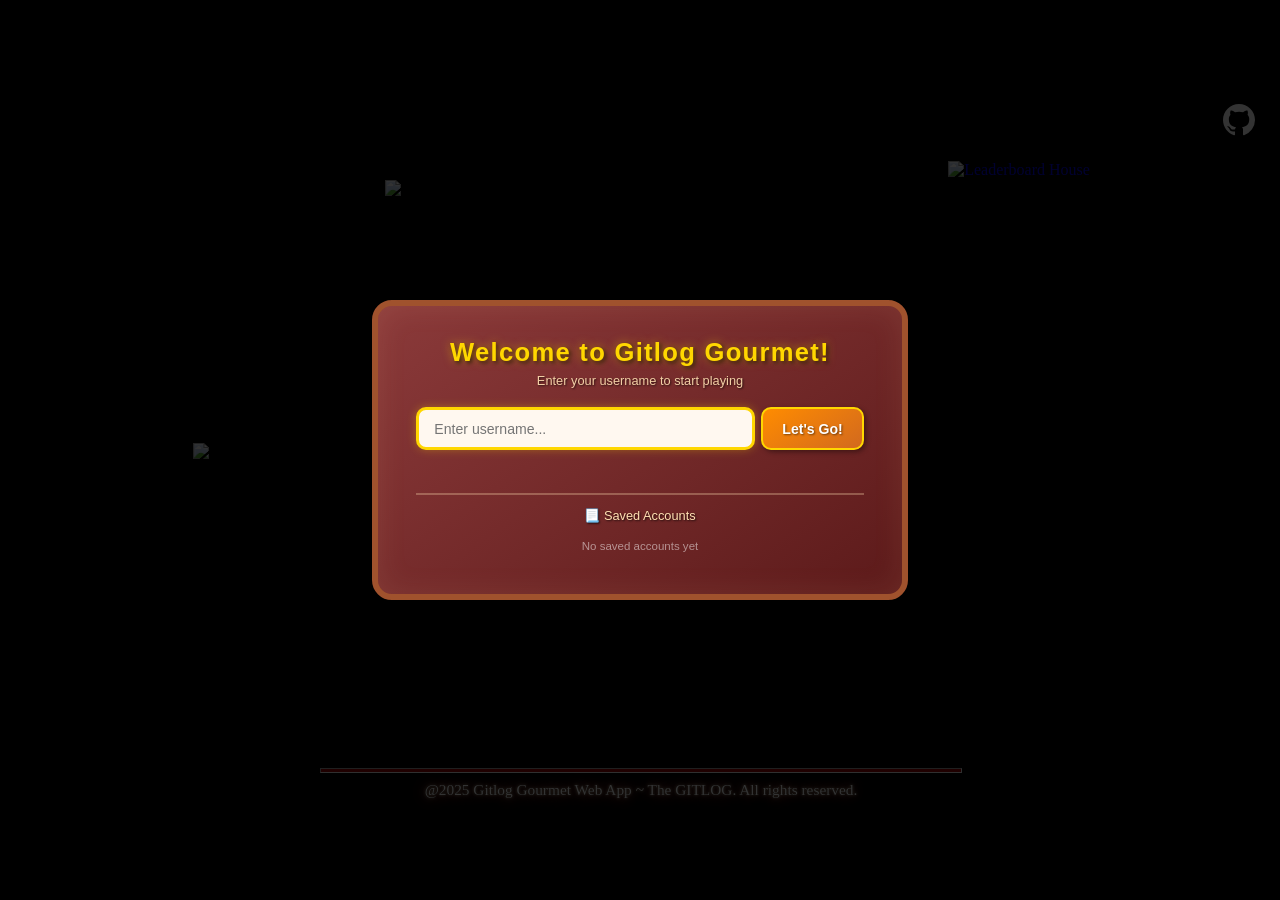
==== index.html @ 8b7870de "chore: reorganize project structure" ====
<!DOCTYPE html>
<html lang="en">
<head>
    <meta charset="UTF-8">
    <meta name="viewport" content="width=device-width, initial-scale=1.0">
    <link rel="stylesheet" href="css/styles.css">
    <title>GITLOG GOURMET</title>
</head>
<body class="home-page">
    <!-- Preloader -->
    <div id="preloader">
        <div class="pl-decor">&#127858;</div>
        <div class="pl-decor">&#127829;</div>
        <div class="pl-decor">&#127863;</div>
        <div class="pl-decor">&#127849;</div>
        <div class="pl-decor">&#127874;</div>
        <div class="pl-decor">&#127865;</div>
        <div class="pl-logo">&#127858;</div>
        <div class="pl-title">Gitlog Gourmet</div>
        <div class="pl-subtitle">Preparing your dining experience...</div>
        <div class="pl-bar-track">
            <div class="pl-bar-fill"></div>
        </div>
        <div class="pl-percent">0%</div>
        <div class="pl-status">Preparing the kitchen...</div>
    </div>
    <div id="aspect-ratio-wrapper">
        <div id="game-container">
            <header>
                <!-- User badge (shown when logged in) -->
                <div id="user-badge">
                    <div class="badge-toggle">
                        <div class="avatar">G</div>
                        <span class="username-display" id="username-display-text">Guest</span>
                        <span class="dropdown-arrow">&#9660;</span>
                    </div>
                    <div id="user-dropdown">
                        <div class="dropdown-item" data-action="switch">
                            <span class="item-icon">&#128100;</span> Switch Account
                        </div>
                        <div class="dropdown-item" data-action="logout">
                            <span class="item-icon">&#128682;</span> Log Out
                        </div>
                    </div>
                </div>

                <!-- GitHub repo link -->
                <a id="github-link" href="https://github.com/JuGo-CS/Gitlog-Gourmet" target="_blank" title="View on GitHub">
                    <svg viewBox="0 0 16 16" fill="currentColor">
                        <path d="M8 0C3.58 0 0 3.58 0 8c0 3.54 2.29 6.53 5.47 7.59.4.07.55-.17.55-.38 0-.19-.01-.82-.01-1.49-2.01.37-2.53-.49-2.69-.94-.09-.23-.48-.94-.82-1.13-.28-.15-.68-.52-.01-.53.63-.01 1.08.58 1.23.82.72 1.21 1.87.87 2.33.66.07-.52.28-.87.51-1.07-1.78-.2-3.64-.89-3.64-3.95 0-.87.31-1.59.82-2.15-.08-.2-.36-1.02.08-2.12 0 0 .67-.21 2.2.82.64-.18 1.32-.27 2-.27.68 0 1.36.09 2 .27 1.53-1.04 2.2-.82 2.2-.82.44 1.1.16 1.92.08 2.12.51.56.82 1.27.82 2.15 0 3.07-1.87 3.75-3.65 3.95.29.25.54.73.54 1.48 0 1.07-.01 1.93-.01 2.2 0 .21.15.46.55.38A8.013 8.013 0 0016 8c0-4.42-3.58-8-8-8z"/>
                    </svg>
                </a>

                <!-- <button id="home-menu-button" style="display:none;">
                    LOG OUT
                </button> -->
            </header>


            <main>
                <img src="assets/images/GITLOG New Title.png" id="title-card">

                

                <div id="game-route-container">

                    <a href="leaderboard.html" class="game-link" data-target="leaderboard.html">
                        <img id="leaderboard-house" src="assets/images/leaderboard-house-flag-v2.png" alt="Leaderboard House">
                    </a>

                    <a href="game1.html" class="game-link" data-target="game1.html">
                        <img id="game1-house" src="assets/images/Shadow Checkout Resto.png">
                    </a>

                    <a href="game2.html" class="game-link" data-target="game2.html">
                        <img id="game2-house" src="assets/images/game2-house_platform.png">
                    </a>

                </div>
            </main>


            <hr id="horizontal-line">

            <footer>
                <p> @2025 Gitlog Gourmet Web App ~ The GITLOG. All rights reserved.</p>
            </footer>
        </div>

        <div id="blackBackground"></div>
        <div id="whiteFadeIn"></div>
        <div id="home_leaderboard_transition"></div>

        
        
        

    </div>
    
    
    <!-- ============================================
         USERNAME MODAL
         ============================================ -->
    <div id="username-overlay">
        <div id="username-modal">
            <h2>Welcome to Gitlog Gourmet!</h2>
            <p class="subtitle">Enter your username to start playing</p>

            <div class="input-group">
                <input type="text" id="username-input" placeholder="Enter username..." maxlength="20" autocomplete="off">
                <button class="btn-primary" onclick="handleUsernameSubmit()">Let's Go!</button>
            </div>

            <div class="error-msg" id="username-error"></div>

            <div class="saved-accounts-title">&#128195; Saved Accounts</div>
            <div id="saved-accounts-list"></div>
        </div>
    </div>

    <!-- Unsupported Screen Overlay -->
    <div id="unsupported-screen">
        <div class="us-icon">&#128187;</div>
        <h1>Oops :( <br> Screen Too Small!</h1>
        <p class="us-subtitle">
            Gitlog Gourmet is designed for larger screens like tablets, laptops, and desktops.
            <br><br>
            We&rsquo;re working on bringing the full experience to smaller devices in a future update. Stay tuned! &#128640;
        </p>
        <hr class="us-divider">
        <p class="us-footer">Gitlog Gourmet &copy; 2025 &mdash; <span>CMSC 126</span></p>
    </div>

    <script src="js/preloader.js"></script>
    <script src="https://unpkg.com/@supabase/supabase-js@2"></script>
    <script src="js/supabase-helper.js"></script>
    <script src="js/username-manager.js"></script>
    <script src="js/animationElements.js"></script>
</body>
</html>
---- css/styles.css ----
/* * {
    border: 1px red solid;
}  */

/* ============================================
   PRELOADER / LOADING SCREEN
   ============================================ */
#preloader {
    position: fixed;
    top: 0;
    left: 0;
    width: 100%;
    height: 100%;
    background: linear-gradient(145deg, #2d0a0a, #1a0505);
    z-index: 2;
    display: flex;
    flex-direction: column;
    align-items: center;
    justify-content: center;
    font-family: 'Comic Neue', cursive, sans-serif;
    transition: opacity 0.8s ease-out, visibility 0.8s ease-out;
}

#preloader.hidden {
    opacity: 0;
    visibility: hidden;
    pointer-events: none;
}

#preloader .pl-logo {
    font-size: 5vw;
    margin-bottom: 1.5vw;
    filter: drop-shadow(0 0 30px rgba(255, 215, 0, 0.3));
    animation: plBounce 1.5s ease-in-out infinite;
}

@keyframes plBounce {
    0%, 100% { transform: translateY(0); }
    50% { transform: translateY(-15px); }
}

#preloader .pl-title {
    color: #FFD700;
    font-size: 2.5vw;
    font-weight: bold;
    letter-spacing: 0.1em;
    text-shadow: 0 0 20px rgba(255, 215, 0, 0.4);
    margin-bottom: 0.5vw;
}

#preloader .pl-subtitle {
    color: #FFE0B2;
    font-size: 1.2vw;
    margin-bottom: 2.5vw;
    opacity: 0.8;
}

/* Loading bar */
#preloader .pl-bar-track {
    width: 25vw;
    height: 0.6vw;
    background: rgba(255, 255, 255, 0.1);
    border-radius: 10px;
    overflow: hidden;
    border: 1px solid rgba(255, 215, 0, 0.2);
    position: relative;
}

#preloader .pl-bar-fill {
    width: 0%;
    height: 100%;
    background: linear-gradient(90deg, #FFD700, #FF8C00);
    border-radius: 10px;
    transition: width 0.3s ease;
    box-shadow: 0 0 10px rgba(255, 215, 0, 0.5);
}

#preloader .pl-percent {
    color: #FFD700;
    font-size: 1vw;
    margin-top: 0.8vw;
    letter-spacing: 0.05em;
}

#preloader .pl-status {
    color: rgba(255, 224, 178, 0.6);
    font-size: 0.9vw;
    margin-top: 0.5vw;
}

/* Decorative floating food emojis */
#preloader .pl-decor {
    position: absolute;
    font-size: 2vw;
    opacity: 0.15;
    animation: plFloat 6s linear infinite;
    pointer-events: none;
}

#preloader .pl-decor:nth-child(1) { top: 10%; left: 10%; animation-delay: 0s; }
#preloader .pl-decor:nth-child(2) { top: 20%; right: 15%; animation-delay: 1.5s; font-size: 3vw; }
#preloader .pl-decor:nth-child(3) { bottom: 25%; left: 20%; animation-delay: 3s; }
#preloader .pl-decor:nth-child(4) { bottom: 15%; right: 10%; animation-delay: 4.5s; font-size: 2.5vw; }
#preloader .pl-decor:nth-child(5) { top: 40%; left: 5%; animation-delay: 2s; font-size: 1.5vw; }
#preloader .pl-decor:nth-child(6) { top: 50%; right: 5%; animation-delay: 3.5s; font-size: 1.8vw; }

@keyframes plFloat {
    0% { transform: translateY(0) rotate(0deg); opacity: 0.15; }
    50% { transform: translateY(-30px) rotate(10deg); opacity: 0.25; }
    100% { transform: translateY(0) rotate(0deg); opacity: 0.15; }
}

/* ============================================
   UNSUPPORTED SCREEN SIZE OVERLAY
   ============================================ */
#unsupported-screen {
    display: none;
    position: fixed;
    top: 0;
    left: 0;
    width: 100%;
    height: 100%;
    background: linear-gradient(145deg, #3E1F1F, #1A0A0A);
    z-index: 99999;
    align-items: center;
    justify-content: center;
    font-family: 'Segoe UI', Tahoma, Geneva, Verdana, sans-serif;
    flex-direction: column;
    text-align: center;
    padding: 5vw;
    box-sizing: border-box;
}

#unsupported-screen .us-icon {
    font-size: 8vw;
    margin-bottom: 1.5vw;
    filter: drop-shadow(0 0 20px rgba(255, 215, 0, 0.3));
    animation: usPulse 2s ease-in-out infinite;
}

@keyframes usPulse {
    0%, 100% { transform: scale(1); }
    50% { transform: scale(1.1); }
}

#unsupported-screen h1 {
    color: #FFD700;
    font-size: 3.5vw;
    margin: 0 0 1vw 0;
    text-shadow:
        0 0 20px rgba(255, 215, 0, 0.4),
        2px 2px 4px rgba(0, 0, 0, 0.8);
    letter-spacing: 0.05em;
}

#unsupported-screen .us-subtitle {
    color: #FFE0B2;
    font-size: 1.5vw;
    margin: 0 0 2vw 0;
    opacity: 0.9;
    text-shadow: 1px 1px 2px rgba(0, 0, 0, 0.7);
    max-width: 40vw;
    line-height: 1.6;
}

#unsupported-screen .us-divider {
    width: 30%;
    height: 3px;
    background: linear-gradient(90deg, transparent, #A0522D, transparent);
    border: none;
    margin: 1vw 0;
}

#unsupported-screen .us-footer {
    color: rgba(255, 224, 178, 0.5);
    font-size: 1vw;
    margin-top: 2vw;
    letter-spacing: 0.1em;
}

#unsupported-screen .us-footer span {
    color: #FFD700;
    opacity: 0.7;
}

/* ============================================
   RESPONSIVE: Small screens (phones, <768px)
   ============================================ */
@media (max-width: 768px) {
    /* Hide all game content */
    #aspect-ratio-wrapper,
    #game-container,
    header,
    main,
    footer,
    .background,
    #blackBackground,
    #whiteFadeIn,
    #whiteFadeIn_game,
    #blackBackground_forGameHouses,
    #user-badge,
    #user-dropdown,
    #username-overlay,
    #difficulty-overlay {
        display: none !important;
    }

    /* Reset body to dark gradient */
    body, html {
        background: linear-gradient(145deg, #3E1F1F, #1A0A0A) !important;
        margin: 0 !important;
        padding: 0 !important;
        height: 100% !important;
        width: 100% !important;
        display: flex !important;
        align-items: center !important;
        justify-content: center !important;
    }

    /* Show unsupported screen */
    #unsupported-screen {
        display: flex !important;
    }

    /* Responsive font sizes for small screens */
    #unsupported-screen .us-icon {
        font-size: 60px;
        margin-bottom: 15px;
    }

    #unsupported-screen h1 {
        font-size: 28px;
        margin-bottom: 10px;
    }

    #unsupported-screen .us-subtitle {
        font-size: 16px;
        max-width: 85vw;
        margin-bottom: 20px;
    }

    #unsupported-screen .us-footer {
        font-size: 12px;
    }
}

/* ============================================
   USERNAME MODAL
   ============================================ */
#username-overlay {
    display: none;
    position: fixed;
    top: 0;
    left: 0;
    width: 100%;
    height: 100%;
    background: rgba(0, 0, 0, 0.8);
    z-index: 9999;
    align-items: center;
    justify-content: center;
    font-family: 'Comic Neue', cursive, sans-serif;
}

#username-overlay.active {
    display: flex;
}

#username-modal {
    background: linear-gradient(145deg, #8B3A3A, #5C1A1A);
    border: 6px solid #A0522D;
    border-radius: 20px;
    padding: 2.5vw 3vw;
    width: 35vw;
    max-width: 500px;
    text-align: center;
    box-shadow:
        0 0 20px rgba(0, 0, 0, 0.7),
        inset 0 0 30px rgba(255, 200, 150, 0.1);
    position: relative;
}

#username-modal h2 {
    color: #FFD700;
    font-size: 2vw;
    margin: 0 0 0.5vw 0;
    text-shadow:
        0 0 10px rgba(255, 215, 0, 0.5),
        2px 2px 4px rgba(0, 0, 0, 0.8);
    letter-spacing: 0.05em;
}

#username-modal .subtitle {
    color: #FFE0B2;
    font-size: 1vw;
    margin: 0 0 1.5vw 0;
    opacity: 0.9;
    text-shadow: 1px 1px 2px rgba(0, 0, 0, 0.7);
}

#username-modal .input-group {
    display: flex;
    gap: 0.5vw;
    margin-bottom: 1vw;
}

#username-modal input[type="text"] {
    flex: 1;
    padding: 0.8vw 1.2vw;
    border: 3px solid #A0522D;
    border-radius: 10px;
    font-size: 1.1vw;
    font-family: 'Comic Neue', cursive, sans-serif;
    background: #FFF8F0;
    color: #3E1F1F;
    outline: none;
    transition: border-color 0.3s;
}

#username-modal input[type="text"]:focus {
    border-color: #FFD700;
    box-shadow: 0 0 10px rgba(255, 215, 0, 0.3);
}

#username-modal .btn-primary {
    padding: 0.8vw 1.5vw;
    background: linear-gradient(145deg, #FF8C00, #D2691E);
    color: white;
    border: 2px solid #FFD700;
    border-radius: 10px;
    font-size: 1.1vw;
    font-weight: bold;
    font-family: 'Comic Neue', cursive, sans-serif;
    cursor: pointer;
    text-shadow: 1px 1px 2px rgba(0, 0, 0, 0.5);
    box-shadow: 2px 2px 5px rgba(0, 0, 0, 0.4);
    transition: transform 0.2s, box-shadow 0.2s;
    white-space: nowrap;
}

#username-modal .btn-primary:hover {
    transform: scale(1.05);
    box-shadow: 3px 3px 8px rgba(0, 0, 0, 0.5);
}

#username-modal .btn-primary:active {
    transform: scale(0.95);
}

#username-modal .saved-accounts-title {
    color: #FFE0B2;
    font-size: 1vw;
    margin: 1.2vw 0 0.5vw 0;
    text-shadow: 1px 1px 2px rgba(0, 0, 0, 0.7);
    border-top: 2px solid rgba(255, 224, 178, 0.3);
    padding-top: 1vw;
}

#saved-accounts-list {
    max-height: 10vw;
    overflow-y: auto;
    display: flex;
    flex-direction: column;
    gap: 0.4vw;
    padding: 0.3vw;
}

#saved-accounts-list::-webkit-scrollbar {
    width: 6px;
}

#saved-accounts-list::-webkit-scrollbar-track {
    background: rgba(255, 255, 255, 0.1);
    border-radius: 3px;
}

#saved-accounts-list::-webkit-scrollbar-thumb {
    background: #A0522D;
    border-radius: 3px;
}

.saved-account-item {
    display: flex;
    align-items: center;
    justify-content: space-between;
    background: rgba(255, 255, 255, 0.1);
    border: 2px solid rgba(255, 215, 0, 0.3);
    border-radius: 8px;
    padding: 0.5vw 1vw;
    cursor: pointer;
    transition: background 0.2s, border-color 0.2s;
}

.saved-account-item:hover {
    background: rgba(255, 215, 0, 0.2);
    border-color: #FFD700;
}

.saved-account-item .account-name {
    color: #FFF;
    font-size: 1vw;
    font-weight: bold;
    text-shadow: 1px 1px 2px rgba(0, 0, 0, 0.5);
}

.saved-account-item .account-delete {
    background: none;
    border: none;
    color: #FF6B6B;
    font-size: 1.2vw;
    cursor: pointer;
    padding: 0 0.3vw;
    transition: transform 0.2s, color 0.2s;
    line-height: 1;
}

.saved-account-item .account-delete:hover {
    transform: scale(1.3);
    color: #FF0000;
}

#username-modal .error-msg {
    color: #FFD700;
    font-size: 0.9vw;
    margin: 0.3vw 0;
    min-height: 1.2vw;
    text-shadow: 1px 1px 2px rgba(0, 0, 0, 0.5);
}

/* ============================================
   USERNAME BADGE IN HEADER
   ============================================ */
#user-badge {
    display: none;
    align-items: center;
    background: linear-gradient(145deg, #8B3A3A, #5C1A1A);
    border: 2px solid #FFD700;
    border-radius: 20px;
    padding: 0.2vw 0.2vw 0.2vw 0.2vw;
    position: relative;
    box-shadow: 0 0 8px rgba(255, 215, 0, 0.2);
}

#user-badge .badge-toggle {
    display: flex;
    align-items: center;
    gap: 0.5vw;
    padding: 0.1vw 0.8vw 0.1vw 0.6vw;
    cursor: pointer;
    border-radius: 20px;
    transition: transform 0.2s, box-shadow 0.2s;
}

#user-badge .badge-toggle:hover {
    transform: scale(1.05);
    box-shadow: 0 0 15px rgba(255, 215, 0, 0.4);
}

#user-badge .avatar {
    width: 1.8vw;
    height: 1.8vw;
    border-radius: 50%;
    background: linear-gradient(145deg, #FFD700, #FF8C00);
    display: flex;
    align-items: center;
    justify-content: center;
    font-size: 0.9vw;
    font-weight: bold;
    color: #3E1F1F;
    text-shadow: none;
    flex-shrink: 0;
}

#user-badge .username-display {
    color: #FFD700;
    font-size: 0.9vw;
    font-weight: bold;
    font-family: 'Comic Neue', cursive, sans-serif;
    text-shadow: 1px 1px 2px rgba(0, 0, 0, 0.5);
    max-width: 8vw;
    overflow: hidden;
    text-overflow: ellipsis;
    white-space: nowrap;
}

#user-badge .dropdown-arrow {
    color: #FFD700;
    font-size: 0.6vw;
    margin-left: 0.2vw;
}

/* ============================================
   GITHUB LINK IN HEADER
   ============================================ */
#github-link {
    display: flex;
    align-items: center;
    justify-content: center;
    width: 2.5vw;
    height: 2.5vw;
    color: #ffffff;
    transition: transform 0.2s, color 0.2s;
    position: absolute;
    right: 2%;
    top: 50%;
    transform: translateY(-50%);
    z-index: 1;
    filter: drop-shadow(0 0 6px rgb(0, 0, 0));
    background-color: #000000;
    border-radius: 100%;
}

#github-link:hover {
    color: #FFD700;
    transform: translateY(-50%) scale(1.2);
    filter: drop-shadow(0 0 12px rgba(214, 102, 102, 0.8));
}

#github-link svg {
    width: 100%;
    height: 100%;
}

#user-dropdown {
    display: none;
    position: absolute;
    top: 110%;
    left: 0;
    background: linear-gradient(145deg, #6B2A2A, #3E1F1F);
    border: 2px solid #A0522D;
    border-radius: 10px;
    min-width: 14vw;
    box-shadow: 0 5px 20px rgba(0, 0, 0, 0.6);
    z-index: 100;
    overflow: hidden;
}

#user-dropdown.active {
    display: block;
}

#user-dropdown .dropdown-item {
    padding: 0.6vw 1vw;
    color: #FFE0B2;
    font-size: 0.85vw;
    font-family: 'Comic Neue', cursive, sans-serif;
    cursor: pointer;
    transition: background 0.2s;
    border-bottom: 1px solid rgba(255, 255, 255, 0.05);
    user-select: none;
    text-align: left;
    white-space: nowrap;
}

#user-dropdown .dropdown-item:last-child {
    border-bottom: none;
}

#user-dropdown .dropdown-item:hover {
    background: rgba(255, 215, 0, 0.15);
    color: #FFD700;
}

#user-dropdown .dropdown-item .item-icon {
    margin-right: 0.5vw;
}


body, html {
    margin: 0;
    padding: 0;
    height: 100%;
    width: 100%;
    display: flex;
    align-items: center;
    justify-content: center;
    flex-direction: column;
    background-color: #000000;
}

#aspect-ratio-wrapper {
    width: 100vw;
    height: 56.25vw; /* 9/16 = 0.5625 */
    max-height: 100vh;
    max-width: 177.78vh; /* 16/9 = 1.7778 */
    position: relative;
    overflow: hidden;

    background-size: cover;        
    /* background-position: center;    */
    background-repeat: no-repeat;


    /* font-size: calc(1vw + 1vh); */
    

}


.home-page #aspect-ratio-wrapper {
    background-image: url("assets/images/home-screen-background-curtain.png");

}

.game1-page #aspect-ratio-wrapper {
    /* background-image: url("assets/images/game-screen-background.jpg"); */
    background-image: url("assets/images/game-screen-background-darker.png");
}

.game2-page #aspect-ratio-wrapper {
    background-image: url("assets/images/game2-screen-background_darker.png");
}

.leaderboard-page #aspect-ratio-wrapper {
    background-image: url("assets/images/leaderboard-bg.png");

}


    

#game-container {
    width: 100%;
    height: 100%;
    z-index: 4;
    border: solid 1px black;
}


header {
    height: 8%;
    margin: 0;
    padding: 0 2%;
    display: flex;
    justify-content: space-between;
    align-items: center;
    position: relative;


    #game-logo {
        width: 4%;
        height: auto;
        
        position: relative;
        margin-top: 2%;
    }

    nav {
        display: flex;
        justify-content: flex-end;
        align-items: center;
        width: 8%;
        margin-top: 3%;
        margin-right: 4%;
        height: 100%;
        position: relative;

        a {
            margin: 1vh 0 0 2vw;
        }
    }


    #gitlog_text_logo {
        position: absolute;
        top: 28%;
        left: 6%;
        height: 6%;
        width: 20%;
        height: 80%;
    }

    #arrow_goHome {
        width: 200%;
    }

}

#home-menu-button {
    width: 10%;
    height: 50%;
}





.game1-page main{
    display: flex;
    flex-direction: row;
    justify-content: center;
    align-items: center;


}

main {
    height: 87%;
    position: relative;
    background-size: 100% auto;

    /* #title-card {
        position: absolute;
        width: 30%;
        height: auto;
        left: 35%;
        top: 5%;


        z-index: 10;
        animation-name: fallBounce;
        animation-duration: 3s;
        animation-timing-function: ease-out;
        animation-iteration-count: 1;
        animation-direction: forward;
    }

    @keyframes fallBounce {
        0%   { transform: translateY(-105%); }
        30%  { transform: translateY(5%); }
        45%  { transform: translateY(-50%); }
        70%  { transform: translateY(5%); }
        75%  { transform: translateY(-25%); }
        90%  { transform: translateY(5%); }
        95%  { transform: translateY(-15%); }
        97%  { transform: translateY(5%); }
        98%  { transform: translateY(0); }
        100% { transform: translateY(5%); }
    } */


    #leaderboard-house {
        /* border: 1px black solid; */
        width: 20%;
        position: absolute;
        bottom: 28%;
        right:6%;
        height: 70%;
    }

    #game-route-container {
        position: relative;
        width: 100%;
        height: 100%;
    }

    #game1-house {
        width: auto;
        height: 45%;
        position: absolute;
        top: 47%;
        left: 15%;
    }

    #game2-house {
        position: absolute;
        width: auto;
        height: 45%;
        top: 46%;
        left: 50%;
    }

    #game1-house:hover,
    #game2-house:hover {
    animation: housesHover 0.4s ease-out forwards;
    cursor: pointer;
    }







    .game1-content {
        width: 80%;
        height: 88%;
        display: flex;
        flex-direction: row;
    }


        /* original positioning for the game 1 left part ~ khent's work */
        /* #game1-left {
            border: 1px solid;
            width: 20%;
            height: 100%;
            display: flex;
            flex-direction: column;
            justify-content: space-evenly;
            align-items: center;
        } */

        /* try new positioning for the game 1 left part ~ kenn's work */
        #game1-left {
            width: 20%;
            height: 100%;
            position: relative;
            left: -1%;
            letter-spacing:0.1em;


            background-color: hsl(0, 59%, 41%, 0.8);
            border: hsl(0, 59%, 41%, 0.8) 10px solid;
            border-radius: 25% 0% 0 0;


            font-family: 'Comic Neue', cursive;
            text-shadow:#FFF 0 0 5px, #FFE0B2 0 0 10px,#FFAB91 0 0 20px, #FF6F61 0 0 30px;
            box-shadow: black -3px 3px 3px, rgb(0, 0, 0) -3px 3px 5px, black -3px 3px 10px, black -3px 3px 20px;
            color: #FFFFFF;
        }


            #game1-time-container {
                position: absolute;
                top: 0;
                height: 20%;
                width: 100%;
                max-width: 100%;
                display: flex;
                flex-direction: column;
                justify-content: center;
                align-items: center;
                

                
                font-size: 1.15vw;
                text-align: center;
                box-sizing: border-box;

                

                h3 {
                    position: relative;
                    font-weight: bold;
                    font-size: 2em;
                    margin-bottom: 2%;
                    padding-bottom: 2%;
                    border-bottom: brown 5px solid;

                }

                #game1-time {
                    font-size: 2em;
                    

                }


            
            }


        
            #timerGlassHour {
                width: 150%;
                height: 30%;

                position: absolute;
                top: 27%;
                left: -23%;

                /* animation-name: rotatingGlass_HourglassAnimation;
                animation-duration: 2s;
                animation-timing-function: linear;
                animation-iteration-count: infinite;  */
                
            }
            

            #powerUpJar {
                width: 100%;
                height: 38%;

                position: absolute;
                left: 1%;
                bottom: 2%;

                animation-name: rotatingGlass;
                animation-duration: 2s;
                animation-timing-function: linear;
                animation-iteration-count: infinite; 
            }

                
                #hrAbovePowerUpJar {
                    position: absolute;
                    bottom: 40%;
                    width: 100%;
                    height: 1%;
                    background-color: brown; 
                    border: none;
                } 

        #game1-center {
            height: 100%;
            width: 60%;
            display: flex;
            flex-direction: column;
            border: #000000 2px solid;
            border-radius: 5%;
            z-index: 2;

            box-shadow: black 0 0 3px, rgb(0, 0, 0) 0 0 5px, black 0 0 10px, black 0 0 20px;
        }
            #game1-matrix-container {
                width: 100%;
                height: 90%;
                display: flex;
                justify-content: center;
                align-items: center;
            }

                #game1-tile-matrix {
                    background-color: hsl(211, 69%, 20%, 0.5);
                    border-radius: 5% 5% 0 0;

                    border-collapse: collapse;
                    border-spacing: 0;
                    padding: 0;
                    margin: 0;
                }

                #game1-tile-matrix tr {
                    padding: 0;                
                    margin: 0;
                    border: none;
                    display: flex;
                    justify-content: space-evenly;
                    align-items: center;      
                }

                #game1-tile-matrix td {
                    padding: 0;                
                    margin: 0;
                    border: none;
                    display: flex;
                    justify-content: space-evenly;
                    align-items: center;    
                      
                }
                    .tile {
                        perspective: 1000px; /* Adds 3D effect */
                        cursor: pointer;
                    }

                    .tile-inner {
                        position: relative;
                        width: 100%;
                        height: 100%;
                        transform-style: preserve-3d;
                        transition: transform 0.6s;
                    }

                    .tile.flipped .tile-inner {
                        transform: rotateY(180deg);
                    }

                    .tile-front, .tile-back {
                        position: absolute;
                        width: 100%;
                        height: 100%;
                        backface-visibility: hidden;
                    }

                    .tile-front img, .tile-back img {
                        
                        border-radius: 15%;
                        width: 100%;
                        height: 100%;
                        object-fit: cover;
                    }

                    .tile-back {
                        transform: rotateY(180deg);
                    }

            #game1-stat-container {
                display: flex;
                justify-content: space-evenly;
                align-items: center;
                width: 100%;
                height: 10%;
                border-radius: 0 0 40% 40%;
            }

            #game1-stat-container {
                background-color: rgba(170, 24, 24, 0.5);

                display: flex;
                justify-content: space-evenly;
                align-items: center;
                width: 100%;
                height: 10%;
            }

            #game1-stat-container > div {
                display: flex;
                gap: 0.3em; /* controls the space between the label and value */
                align-items: center;
            }

            #game1-stat-container div{
                width: 30%;
                height: 100%;
                display: flex;
                justify-content: center; 
                align-items: center;
            }

            #game1-stat-container h4 {
                font-size: 1.2vw;
                text-align: right;
                color: rgb(223, 223, 223);
                text-shadow: #000000 0 0 1px, #000000 0 0 3px, #000000 0 0 5px, #000000 0 0 10px;
            }


        #game1-right {
            border: 1px solid;
            width: 20%;
            height: 100%;
            display: flex;
            flex-direction: column;
            justify-content: space-evenly;
            align-items: center;
            position: relative;
            right: -1%;

            
            background-color: hsl(0, 58%, 62%, 0.7);
            border: hsl(0, 59%, 41%, 0.8) 10px solid;
            border-radius: 0% 20% 0 0;
            box-shadow: black 3px 3px 3px, rgb(0, 0, 0) 3px 3px 5px, black 3px 3px 10px, black 3px 3px 20px;
        }
            #game1-dialogue-container{
                height: 38%;
                width: 80%;
                background-color: #c25349;
                border-radius: 5%; 
                box-shadow: 0 0 1px 3px #FFF, 0 0 1px 5px #FFE0B2, 0 0 3px 7px #FFAB91, 0 0 5px 10px #FF6F61;
                /* display: flex; */
                /* flex-direction: column; */
                /* text-align: center; */

    
                background-image: url("assets/images/Matching Game Tutorial.png");
                background-size: contain;      
                background-position: center;   
                background-repeat: no-repeat;
            }

            #game1-dialogue-container h2{
                background-color: #2aae23;
                font-weight: bold;
                font-size: 1vw;
                text-align: center;
            }

            #game1-mascot {
                position: relative;
                top: 2.5%;
                width: 90%;
                height: 46%;
            }

                #hrAboveMascot {
                    position: absolute;
                    bottom: 50%;
                    width: 100%;
                    height: 1%;
                    background-color: brown;
                    border: none;
                }



    .game2-content {
        height: 95%;
        width: 100%;
        display: flex;
        flex-direction: column;
        justify-content: center;
        align-items: center;
    }

        #game2-top {
            display: flex;
            flex-direction: row;
            justify-content: center;
            align-items: center;
            width: 100%;
            height: 70%;
        }

            #game2-left {
                position: relative;
                left: -2%;
                width: 50%;
                height: 100%;
                display: flex;
                align-items: center;
                justify-content: center;
                
            }

                #game2-status {
                    position: absolute;
                    background-color: rgb(51, 114, 114);
                    border: 6px rgb(107, 16, 16) solid;
                    text-align: center;
                    font-size: 1vw; 
                    width: 43%;
                    height: 10%;
                    top: 5%;
                    right: 6.5%;
                    padding: 1%;
                    color: white;
                    
                    

                }
                    #status {
                        padding: 2%;
                        display: flex;
                        justify-content: center;
                        align-items: center;
                        justify-content: space-evenly;
                        
                    }


                     #game2-status h3,p {
                        margin: 0;
                        padding: 0;
                     }

                #game2-tutorial-container{
                    height: 55%;
                    width: 31.5%;
                    position: absolute;
                    bottom: 5%;
                    left: 5%;
                    background-color: hsl(0, 74%, 24%);

                    /* box-shadow: 0 0 1px 1px #FFF, 0 0 1px 2px #FFE0B2, 0 0 3px 3px #FFAB91, 0 0 5px 5px #FF6F61; */
                    border: 5px hsl(0, 74%, 24%) solid;
                    background-image: url("assets/images/Updated Instructions.png");
                    background-size: contain;      
                    background-position: center;   
                    background-repeat: no-repeat;
                    display: flex;
                    flex-direction: column;
                    justify-content: center;
                    align-items: center;
                }

                    #game2-tutorial-container h2{
                        background-color: #2aae23;
                        font-weight: bold;
                        font-size: 1vw;
                        text-align: center;
                        width: 100%;
                        padding: 1%;
                        margin: 0;
                    }
                    
                }

                #guessed-order {
                    border-radius: 5%;
                    width: 50%;
                    height: 70%;
                    border: 1px black solid;
                    background-color: hsl(0, 59%, 41%, 0.5);
                    display: grid;
                    grid-template-columns: 1fr 1fr; /* 2 columns */
                    grid-template-rows: 1fr 1fr;    /* 2 rows */
                    place-items: center;
                    position: absolute;
                    bottom: 5%;
                    right: 5%;
                }

                    #guessed-order div {
                        border: 1px solid black;
                        border-radius: 5%;
                        display: flex;
                        justify-content: center;
                        align-items: center;
                        width: 85%;
                        height: 85%;
                    }

                    #guessed-order div img {
                        border-radius: 5%;
                        width: 100%;
                        height: 100%;
                        object-fit: cover;
                        box-shadow: 2px 2px 1px 2px black, 2px 2px 5px 3px black;
                    }


                #correct-order {
                    width: 24%;
                    height: 30%;
                    border-radius: 5%;
                    border: 1px black solid;
                    background-color:  hsl(0, 59%, 41%, 0.5);
                    position: absolute;
                    top: 5%;
                    left:10%;

                    display: grid;
                    grid-template-columns: 1fr 1fr; /* 2 columns */
                    grid-template-rows: 1fr 1fr;    /* 2 rows */
                    place-items: center;
                }

                     #correct-order div {
                        
                    border-radius: 5%;
                        border: 1px solid black;
                        background-color: #6a74a0;
                        display: flex;
                        justify-content: center;
                        align-items: center;
                        width: 75%;
                        height: 85%;
                    }

                    #correct-order div img {
                        
                        border-radius: 5%;
                        width: 100%;
                        height: 100%;
                        object-fit: cover;
                        
                    }

            #game2-cabinet {
                height: 90%;
                width: 40%;
                border-radius: 5%;
                background-color: brown;
                box-shadow: 0 0 1px 3px #FFF, 0 0 1px 5px #FFE0B2, 0 0 3px 7px #FFAB91, 0 0 5px 10px #FF6F61;
                display: flex;
                display: flex;
                justify-content: center;
                align-items: center;
                

            }

                #game2-cabinet form{
                    width: 95%;
                    height: 100%;
                    display: flex;
                    justify-content: center;
                    align-items: center;
                    border: none;
                }  


                #game2-cabinet table{
                    /* width: 100%;
                    height: 90%; */
                    border-collapse: collapse;
                    
                    /* border-radius: 5%; */

                }

                    #game2-cabinet input[type="radio"]:checked + img {
                        outline: 5px solid #39FF14;
                        outline-offset: -3px;
                        border-radius: 4px;
                        border-radius: 15%;
                    }

                #game2-cabinet table td {
                    text-align: center;
                    vertical-align: middle;
                    padding: 0;
                    border: none;
                    
                }

                #game2-cabinet input[type="radio"] {
                    display: none;
                }

                #game2-cabinet table img {
                    cursor: pointer;
                    width: 70%;
                    border-radius: 15%;
                    box-shadow: 2px 2px 1px 3px #000000, 2px 2px 5px 3px #000000;
                    

                }
                
                thead {
                    height: 10%;
                }

                tbody {
                    height: 50%;
                    position: relative;
                }  

                

            

                    #game2-button-container{
                        background-color: #5e2020;
                        
                    }

                    #game2-reset-button, #game2-submit-button {
                        all: unset; 
                        display: inline-block;
                        cursor: pointer;
                        position: relative;
                        width: 15%;

                    }



                





        #game2-bottom {
            color: rgb(255, 255, 255);
            background-color: rgba(116, 19, 19, 0.3);
            width: 100%;
            height: 30%;
            display: flex;
            flex-direction: column;
            justify-content: center;
            border-top: 5px solid hsl(0, 0%, 0%, 0.5);
            border-bottom: 5px solid hsl(0, 0%, 0%, 0.5);

            position: relative;
        }

            #game2-attempt-title {
                width: 100%;
                height: 20%;
                display: flex;
                justify-content: left;
                align-items: center;
            }

            #game2-attempt-title h4{
                position: relative;
                left: 5%;
                letter-spacing: 1vw;
                text-shadow: 0 0 1px 3px #FFF, 0 0 1px 5px #FFE0B2, 0 0 3px 7px #FFAB91, 0 0 5px 10px #FF6F61;
                text-shadow: 
                            #000000 1px 1px 1px,
                            #FFF 1px 1px 3px,
                            #FFE0B2 1px 1px 4px,
                            #FFAB91 1px 1px 5px,
                            #FF6F61 1px 1px 6px;
                font-family: 'Comic Neue', cursive;
                
            }

            #game2-attempt-title > div {
                width: 20%;
                height: 100%;
                display: flex;
                justify-content: center;
                align-items: center;
                font-size: 60%;
            }
            
            #game2-stat {
                width: 100%;
                height: 25%;
                display: flex;
                justify-content: right;
                align-items: center;

                
                position: absolute;
                top: 3%;

            }

            #game2-stat > div{
                /* background-color: #000000; */
                width: 50%;
                height: 100%;
                display: flex;
                justify-content: space-evenly;
                align-items: center;
                font-size: 30%;
            }


            

            #game2-attempt-container {
                position: relative;
                left: -1%;
                height: 70%;
                width: 100%;
                display: flex;
                align-items: center;
                justify-content: space-evenly;
            }


            #game2-attempt-container > div{
                background-image: url("assets/images/Takeout box closed.png");
                background-size: cover;        
                background-position: center;   
                background-repeat: no-repeat;
                width: 12.5%;
                height: 80%;

                display: flex;
                flex-direction: row;
            }

            #game2-attempt-container .attempt-image-container{
                width: 85%;
                height: 100%;

                display: grid;
                grid-template-columns: 1fr 1fr; /* 2 columns */
                grid-template-rows: 1fr 1fr;    /* 2 rows */
                place-items: center;
            }

                .attempt-image-container div {
                    position: relative;
                    right: -20%;
                    width: 60%;
                    height: 80%;
                }

                #game2-attempt-container img {

                    width: 100%;
                    height: 100%;
                    object-fit: cover;
                }

            #game2-attempt-container .attempt-hints {
                width: 15%;
                height: 100%;

                display: flex;
                flex-direction: column;
                justify-content: center;
                align-items: center;

                position: relative;
                right: -15%
            }

                #game2-attempt-container .attempt-hints h3 {
                    background-color: #3c95b8;
                    
                    border-radius: 10%;
                    font-size: 80%;
                    text-align: center;
                    width: 100%;
                    height: 50%;
                    padding: 0;
                    margin: 0;
                    box-shadow: #550c0c 0 0 5px,
                                #440707 0 0 10px,
                                #3a0404 0 0 20px,
                                #380202 0 0 30px;
                }

                .attempt-hint-correct-guess {
                    color: #39FF14;
                    text-shadow: 
                            #000000 0 0 3px,
                            #000000 0 0 4px,
                            #000000 0 0 5px,
                            #000000 0 0 10px;
                            
                }

                .attempt-hint-correct-row{
                    color: GOLD;
                    text-shadow: 
                            #000000 0 0 3px,
                            #000000 0 0 4px,
                            #000000 0 0 5px,
                            #000000 0 0 10px;
                }


    #leaderboard-content {
        position: relative;
        bottom: -3%;
        width: 100%;
        height: 100%;
        /* background-color: #812c2c; */
        display: flex;
        flex-direction: row;
        flex-direction: column;
        align-items: center;
        /* justify-content: flex-start; */
        /* box-sizing: border-box; */
    }

    /* Top Buttons */
    .chooseGameLeaderboard {
        position: relative;
        top: 6%;
        width: 80%;
        left: 10%;
        display: flex;
        justify-content: center;
        align-items: center;
    }

        #leaderboard-switch-button-container {
            width: 80%;
            height: 10%;
            display: flex;
            flex-direction: row;
            justify-content: space-evenly;
            align-items: center;

        }

            #leaderboard-switch-button-container button {
                height: 60%;
                width: 40%;
                font-weight: bold;
                font-size: 1vw;
                cursor: pointer;
                border-radius: 0.5vh;
                box-shadow: 2px 2px 1px black, 2px 2px 3px black, 3px 3px 5px black, 4px 4px 10px black;
                transition: transform 0.3s ease-in-out, background-color 0.3s, color 0.3s;
            }

            #leaderboard-switch-button-container button:hover {
                background-color: #1c80d1;
                color: white;
                transform: scale(1.3);
                font-size: 1.5vw;
            }

            #leaderboard-switch-button-container button.active-btn {
                background-color: #1c80d1;
                color: white;
                transform: scale(1.15);
                font-size: 1.2vw;
                box-shadow: 0 0 15px rgba(28, 128, 209, 0.6), 2px 2px 1px black, 2px 2px 3px black;
            }

        #leaderboard-difficulty-container {
            width: 80%;
            height: 6%;
            display: flex;
            flex-direction: row;
            justify-content: center;
            gap: 1vw;
            align-items: center;
            margin-top: 0.3vw;
        }

            #leaderboard-difficulty-container .diff-btn {
                height: 70%;
                padding: 0 1.2vw;
                font-weight: bold;
                font-size: 0.85vw;
                cursor: pointer;
                border-radius: 0.5vh;
                border: 2px solid rgba(255, 255, 255, 0.15);
                background: rgba(0, 0, 0, 0.5);
                color: rgba(255, 255, 255, 0.6);
                font-family: 'Comic Neue', cursive, sans-serif;
                transition: transform 0.2s, background-color 0.2s, color 0.2s, border-color 0.2s;
                box-shadow: 1px 1px 3px rgba(0, 0, 0, 0.3);
            }

            #leaderboard-difficulty-container .diff-btn:hover {
                transform: scale(1.1);
                background: rgba(255, 255, 255, 0.15);
                border-color: rgba(255, 255, 255, 0.5);
                color: #FFFFFF;
            }

            #leaderboard-difficulty-container .diff-btn.active-diff {
                background: #1c80d1;
                border-color: #1c80d1;
                color: #FFFFFF;
                transform: scale(1.05);
                box-shadow: 0 0 12px rgba(28, 128, 209, 0.5);
            }

    /* Table container */
    .table-LeaderBoard {
        position: relative;
        top: 12%;
        left: 5%;
        width: 90%;
        height: 78%;
        display: flex;
        justify-content: space-between;
        /* align-items: stretch; */
        background-color: black;
        /* box-sizing: border-box; */
    }

    /* Score & Rating columns */
    .game-leftSide-topScores {
        width: 70%;
        height: 94%;
        position: relative;
        top: 3%;
        left: 1.5%;
        background-color: limegreen;
    }

    .game-rightSide-rating {
        width: 25%;
        height: 94%;
        top: 3%;
        right: 1.5%;
        position: relative;
        background-color: limegreen;
    }

    /* Tables themselves */
    .topScorers,
    .topScorers-rating {
        width: 100%;
        height: 100%;
    }

    .topScorers th,
    .topScorers-rating th {
        background-color: violet;
        text-align: center;
        vertical-align: middle;
        padding: 0;
        
    }

    .topScorers td,
    .topScorers-rating td {
        text-align: center;
        font-size: 1vw;
    }

    .headingsLeaderboard h2 {
        margin: 0;
        padding: 0;
        font-size: 1vw;
    }
            /* Table container */
        #leaderboard-table-container {
            width: 100%;
            height: auto;
            display: flex;
            justify-content: center;
            align-items: flex-start;
            padding-top: 1vw;
        }


            #leaderboard-table-container input[type="radio"] {
                display: none;
            }

            #leaderboard-table-container input[type="radio"]:not(:checked) + table {
                display: none;
            }

            #leaderboard-table-container table{
                width: 85%;
                max-height: 70%;
                border-collapse: separate;
                border-spacing: 0;
                border-radius: 12px;
                overflow: hidden;
                box-shadow: 0 4px 20px rgba(0, 0, 0, 0.4);
            }

            #leaderboard-table-container thead th {
                padding: 0.8vw 1.5vw;
                font-size: 1.1vw;
                font-weight: bold;
                text-transform: uppercase;
                letter-spacing: 0.1em;
                font-family: 'Comic Neue', cursive, sans-serif;
                text-shadow: 1px 1px 2px rgba(0, 0, 0, 0.5);
                text-align: center;
            }

            #leaderboard-table-container tbody td {
                padding: 0.6vw 1.5vw;
                font-size: 1vw;
                font-family: 'Comic Neue', cursive, sans-serif;
            }

            #leaderboard-table-container tbody tr {
                transition: background 0.2s;
            }

            #leaderboard-table-container tbody tr:hover {
                background: rgba(255, 255, 255, 0.15) !important;
            }

            .rank-cell {
                text-align: center;
                font-weight: bold;
                width: 33%;
            }

            .rank-gold {
                color: #FFD700;
                text-shadow: 0 0 10px rgba(255, 215, 0, 0.5);
            }

            .rank-silver {
                color: #C0C0C0;
                text-shadow: 0 0 8px rgba(192, 192, 192, 0.4);
            }

            .rank-bronze {
                color: #CD7F32;
                text-shadow: 0 0 8px rgba(205, 127, 50, 0.4);
            }

            .name-cell {
                text-align: center;
                font-weight: 500;
                width: 34%;
            }

            .score-cell {
                text-align: center;
                font-weight: bold;
                width: 33%;
            }

            .empty-message, .error-message {
                text-align: center;
                padding: 2vw !important;
                font-size: 1.1vw !important;
                color: rgba(255, 255, 255, 0.8);
                font-style: italic;
            }

            .error-message {
                color: #FF6B6B !important;
            }

            #game1-board, #game2-board {
                color: white;
                border: none !important;
                border-radius: 12px;
            }

                #game1-board thead th {
                    background: linear-gradient(145deg, #D84315, #BF360C);
                    color: #FFD700;
                    border-bottom: 3px solid #FFD700;
                }

                #game1-board tbody td {
                    background: rgba(255, 93, 18, 0.15);
                    border-bottom: 1px solid rgba(255, 255, 255, 0.1);
                }

                #game1-board tbody tr:nth-child(even) td {
                    background: rgba(255, 93, 18, 0.25);
                }

                #game2-board thead th {
                    background: linear-gradient(145deg, #6A1B1A, #4A0F0E);
                    color: #FFD700;
                    border-bottom: 3px solid #FFD700;
                }

                #game2-board tbody td {
                    background: rgba(165, 43, 5, 0.15);
                    border-bottom: 1px solid rgba(255, 255, 255, 0.1);
                }

                #game2-board tbody tr:nth-child(even) td {
                    background: rgba(165, 43, 5, 0.25);
                }

#horizontal-line {
    position: absolute;
    background-color: rgb(155, 2, 2);
    width: 50%;
    height: 0.5%;
    bottom: 4%;
    left: 25%
    
}



footer {
    /* background-color: aqua; */
    height: 6%;
    width: 100%;
    display: flex;
    justify-content: center;
    align-items: center;
}

footer p {
    margin: 0;
    padding: 0;
    font-size: 1.2vw;
    margin-bottom: 1%;
    color: white;
    text-shadow: #000000 0 0 1px, #FFE0B2 0 0 3px, #000000 0 0 5px, #FF6F61 0 0 10px, #000000 0 0 15px, #fd5546 0 0 20px;
}




/* All of the animations elements are on this rows under */



#title-card {
    position: absolute;
    width: 35%;
    height: auto;
    left: 30%;
    top: 5%;


    animation-name: gitlogFall;
    animation-duration: 2s;  
    animation-timing-function: cubic-bezier(0.25, 0.46, 0.45, 0.94);
    animation-fill-mode: forwards;
    transform-origin: bottom center;
}

        @keyframes gitlogFall {
            0%   { transform: translateY(-100%) scaleY(1.4); }
            20%  { transform: translateY(0%) scaleY(0.6); }
            35%  { transform: translateY(-25%) scaleY(1.1); }
            50%  { transform: translateY(0%) scaleY(0.8); }
            60%  { transform: translateY(-12%) scaleY(1.05); }
            70%  { transform: translateY(0%) scaleY(0.9); }
            78%  { transform: translateY(-6%) scaleY(1.02); }
            85%  { transform: translateY(0%) scaleY(0.95); }
            92%  { transform: translateY(-3%) scaleY(1); }
            100% { transform: translateY(0%) scaleY(1); }
        }



/* GOING TO 2 GAMES             IF E TAP ANG GAME MA ONE NI*/ 
        #whiteFadeIn {
            width: 5%;
            height: 5%;
            background-color: rgb(255, 255, 255);
            z-index: 4;
            border-radius: 45%;
            padding: 0%;
            margin: 0%;
            opacity: 0;

            position: absolute;
            top:50%;
            left: 45%;
            translate: (-50%, -50%); 

            animation-name: none; 
            /* animation-duration: 3s;
            animation-timing-function: ease-in-out;
            animation-fill-mode: forwards; */

        }     

                @keyframes whiteFadeIn_Expand {

                    0% {
                        opacity: 0;
                        z-index:4;
                        transform: scale(1);
                    }

                    30% {
                        opacity: 0;
                    }

                    60% {
                        transform: scale(0.7);
                    }

                    80% {
                        opacity: 0.5;
                    }


                    99%  {
                        z-index:3;
                    }
                    
                    100% {
                        z-index:-1;
                        transform: scale(30);
                        opacity: 1;
                    }
                }


                


                /* For egg to zoom in ~ Title card */

                @keyframes gitlogZoomIn {
                    0% {
                        z-index:3;
                        transform: scale(1);
                    }

                    60% {
                        top: 40%;
                        left: 30%;
                        transform: scale(0.7);
                    }

                    99% {
                        
                        z-index:3;
                    }

                    100% {
                        
                        z-index:-1;
                        top: 75%;
                        left: 30%;
                        transform: scale(3);
                    }
                }



        #blackBackground {
            background-color: black;
            height: 100%;
            width: 100%;
            position: absolute;
            top: 0;
            opacity: 1;
            z-index: -1;
            
            animation-name: none;
        
        } 


                @keyframes blackBackgroundFadeIn {

                    0%   { 
                        opacity: 0; 
                        z-index: 1;
                    }
                    100% { 
                        opacity: 0.7; 
                        z-index: 1;
                    }
                } 



/* INSIDE OF THE GAME*/
    #whiteFadeIn_game {
        width: 100%;
        height: 100%;
        background-color: rgb(255, 255, 255);
        z-index: -1;
        border-radius: 45%;
        padding: 0%;
        margin: 0%;
        opacity: 0;

        position: absolute;
        top: 0;
        max-width: 100%;
        max-height: 100%;


        animation-name: whiteFadeOut_Shrink;
        animation-duration: 2s;
        animation-timing-function: ease-out;
        animation-fill-mode: forwards;

    }    

            @keyframes whiteFadeOut_Shrink {
                0% {
                    z-index: 3;
                    transform: scale(20);
                    opacity: 1;
                }


                20% {
                    opacity: 1;
                    transform: scale(5);
                }
                60% {
                    transform: scale(0.5);
                    opacity: 0.5;
                }


                99% {
                    z-index: 4;
                }

                100% {
                    z-index: -1;
                    transform: scale(1);
                    opacity: 0;
                }
            }


            @keyframes rotatingGlass_HourglassAnimation {
                0% {
                    transform: rotate(0deg);
                }

                10% {
                    transform: rotate(0deg); 
                }

                30% {
                    transform: rotate(30deg); 
                }

                50% {
                    transform: rotate(90deg); 
                }

                70% {
                    transform: rotate(150deg); 
                }

                90% {
                    transform: rotate(180eg); 
                }

                100% {
                    transform: rotate(180deg); 
                }
            }

    #blackBackground_forGameHouses {  
        width: 100%;
        height: 100%;
        position: absolute;
        top: 0;
        left: 0;
        background-color: rgb(0, 0, 0, 0.7);
        z-index: -1;


        padding: 0%;
        margin: 0%;
        opacity: 100;



        /* animation-name: whiteFadeOut_Shrink;
        animation-duration: 2s;
        animation-timing-function: ease-out;
        animation-fill-mode: forwards;  */
    }





/* If houses have an animation */
#game1-house, #game2-house {
    /* animation-name: houseAnimation; */
    animation-duration: 3s;
    animation-timing-function: ease-in-out;
    animation-fill-mode: forwards;

}
        
        @keyframes houseAnimation {
            0% { 
                z-index: 2;
                position: absolute;
                transform: translate(0, 0);
            }
            100% { 
                z-index: 2;
                top: 65%;
                left: 36%;
                transform: translate(-50%, -50%);
            } 
        }

#home_leaderboard_transition {
    background-color: rgb(255, 255, 255);
    background-image: url("assets/images/game2-screen-background_darker.jpg");
    width: 100%;
    height: 100%;
    position: absolute;
    z-index: -1;

    /* animation-name: leaderboard-home_AnimationGrows; */
    /* animation-name: leaderboard-home_AnimationCompressed; */
    animation-name: none;
    animation-duration: 5s;
    animation-timing-function: ease-in-out;
    animation-fill-mode: forwards;
}

        @keyframes leaderboard-home_AnimationGrows {
            0% {
                top: -100%;
                z-index: 2;
            }
            

            100% {
                top: 0%;
                z-index: 2;
            }
        }

        @keyframes leaderboard-home_AnimationCompressed {
            0% {
                top: 0;
                z-index: 2;
            }
            

            100% {
                top: 100%;
                z-index: 2;
            }
        }


        @keyframes housesHover {
                0%   { transform: scale(1); }
                30%  { transform: scale(0.8); }
                100% { transform: scale(1.1); }
            }

@keyframes animate {
    0%{
        transform: translateY(0) rotate(0deg);
        z-index: 1;
        opacity: 1;
        border-radius: 0;
    }
    100%{
        transform: translateY(-1000px) rotate(720deg);
        opacity: 0;
        border-radius: 50%;
        z-index: 1;
    }
}

.leaderboard-page #game-container {
    z-index: 2;
    position: relative;
}

.background {
    position: absolute;
    width: 100%;
    height: 100%;
    top: 0;
    left: 0;
    margin: 0;
    padding: 0;
    z-index: 1;
    background: #41add8;
    overflow: hidden;
}
    .background li {
        position: absolute;
        display: block;
        list-style: none;
        width: 20px;
        height: 20px;
        background: rgba(255, 255, 255, 0.2);
        animation: animate 15s linear infinite;

        background-size: cover;       
        background-position: center;  
        background-repeat: no-repeat;
    }

    .background li img {
        width: 100%; 
        height: 100%; 
        object-fit: cover;
        border-radius: 10%;
    }





.background li:nth-child(0) {
    left: 36%;
    width: 195px;
    height: 195px;
    bottom: -195px;
    animation-delay: 1s;
}
.background li:nth-child(1) {
    left: 68%;
    width: 145px;
    height: 145px;
    bottom: -145px;
    animation-delay: 1s;
}
.background li:nth-child(2) {
    left: 79%;
    width: 190px;
    height: 190px;
    bottom: -190px;
    animation-delay: 23s;
}
.background li:nth-child(3) {
    left: 45%;
    width: 126px;
    height: 126px;
    bottom: -126px;
    animation-delay: 7s;
}
.background li:nth-child(4) {
    left: 2%;
    width: 200px;
    height: 200px;
    bottom: -200px;
    animation-delay: 1s;
}
.background li:nth-child(5) {
    left: 53%;
    width: 118px;
    height: 118px;
    bottom: -118px;
    animation-delay: 15s;
}
.background li:nth-child(6) {
    left: 32%;
    width: 101px;
    height: 101px;
    bottom: -101px;
    animation-delay: 10s;
}
.background li:nth-child(7) {
    left: 40%;
    width: 150px;
    height: 150px;
    bottom: -150px;
    animation-delay: 15s;
}
.background li:nth-child(8) {
    left: 23%;
    width: 150px;
    height: 150px;
    bottom: -150px;
    animation-delay: 20s;
}
.background li:nth-child(9) {
    left: 62%;
    width: 138px;
    height: 138px;
    bottom: -138px;
    animation-delay: 20s;
}














/* ============================================
   DIFFICULTY POPUP
   ============================================ */
#difficulty-overlay {
    display: none;
    position: fixed;
    top: 0;
    left: 0;
    width: 100%;
    height: 100%;
    background: rgba(0, 0, 0, 0.8);
    z-index: 9999;
    align-items: center;
    justify-content: center;
    font-family: 'Comic Neue', cursive, sans-serif;
}

#difficulty-overlay.active {
    display: flex;
    animation: difficultyFadeIn 0.5s ease-out forwards;
}

@keyframes difficultyFadeIn {
    0% {
        opacity: 0;
    }
    100% {
        opacity: 1;
    }
}

#difficulty-modal {
    background: linear-gradient(145deg, #8B3A3A, #5C1A1A);
    border: 6px solid #A0522D;
    border-radius: 20px;
    padding: 2.5vw 3vw;
    width: 35vw;
    max-width: 500px;
    text-align: center;
    box-shadow:
        0 0 20px rgba(0, 0, 0, 0.7),
        inset 0 0 30px rgba(255, 200, 150, 0.1);
    position: relative;
}

#difficulty-modal h2 {
    color: #FFD700;
    font-size: 2.2vw;
    margin: 0 0 0.3vw 0;
    text-shadow:
        0 0 10px rgba(255, 215, 0, 0.5),
        2px 2px 4px rgba(0, 0, 0, 0.8);
    letter-spacing: 0.05em;
}

#difficulty-modal .subtitle {
    color: #FFE0B2;
    font-size: 1vw;
    margin: 0 0 1.5vw 0;
    opacity: 0.9;
    text-shadow: 1px 1px 2px rgba(0, 0, 0, 0.7);
}

.difficulty-options {
    display: flex;
    flex-direction: column;
    gap: 0.8vw;
    margin-bottom: 1.5vw;
}

.difficulty-btn {
    padding: 1vw 2vw;
    border: 3px solid transparent;
    border-radius: 12px;
    font-size: 1.3vw;
    font-weight: bold;
    font-family: 'Comic Neue', cursive, sans-serif;
    cursor: pointer;
    transition: transform 0.2s, box-shadow 0.2s, border-color 0.2s;
    text-shadow: 1px 1px 2px rgba(0, 0, 0, 0.5);
    box-shadow: 2px 2px 5px rgba(0, 0, 0, 0.4);
    color: white;
    letter-spacing: 0.05em;
}

.difficulty-btn:hover {
    transform: scale(1.05);
    box-shadow: 3px 3px 10px rgba(0, 0, 0, 0.6);
}

.difficulty-btn:active {
    transform: scale(0.97);
}

.difficulty-btn.easy {
    background: linear-gradient(145deg, #4CAF50, #2E7D32);
    border-color: #81C784;
}

.difficulty-btn.easy:hover {
    border-color: #FFD700;
}

.difficulty-btn.medium {
    background: linear-gradient(145deg, #FF9800, #E65100);
    border-color: #FFB74D;
}

.difficulty-btn.medium:hover {
    border-color: #FFD700;
}

.difficulty-btn.hard {
    background: linear-gradient(145deg, #F44336, #B71C1C);
    border-color: #EF9A9A;
}

.difficulty-btn.hard:hover {
    border-color: #FFD700;
}

.difficulty-btn .difficulty-desc {
    display: block;
    font-size: 0.7vw;
    font-weight: normal;
    opacity: 0.85;
    margin-top: 0.3vw;
}

/* ============================================
   PAUSE BUTTON & MODAL
   ============================================ */
#pause-btn {
    position: absolute;
    top: 1%;
    left: 50%;
    transform: translateX(-50%);
    z-index: 20;
    background: rgba(0, 0, 0, 0.5);
    border: 2px solid rgba(255, 215, 0, 0.4);
    border-radius: 50%;
    width: 2.8vw;
    height: 2.8vw;
    display: none;
    align-items: center;
    justify-content: center;
    cursor: pointer;
    color: #FFD700;
    font-size: 1.4vw;
    line-height: 1;
    padding: 0;
    transition: background 0.2s, transform 0.2s, border-color 0.2s;
    box-shadow: 0 0 10px rgba(0, 0, 0, 0.4);
}

#pause-btn:hover {
    background: rgba(0, 0, 0, 0.7);
    border-color: #FFD700;
    transform: translateX(-50%) scale(1.1);
}

#pause-btn.visible {
    display: flex;
}

#pause-overlay {
    display: none;
    position: fixed;
    top: 0;
    left: 0;
    width: 100%;
    height: 100%;
    background: rgba(0, 0, 0, 0.8);
    z-index: 9999;
    align-items: center;
    justify-content: center;
    font-family: 'Comic Neue', cursive, sans-serif;
}

#pause-overlay.active {
    display: flex;
    animation: pauseFadeIn 0.3s ease-out forwards;
}

@keyframes pauseFadeIn {
    0% { opacity: 0; }
    100% { opacity: 1; }
}

#pause-modal {
    background: linear-gradient(145deg, #8B3A3A, #5C1A1A);
    border: 4px solid #FFD700;
    border-radius: 20px;
    padding: 2vw 3vw;
    text-align: center;
    box-shadow: 0 0 30px rgba(255, 215, 0, 0.2), 0 0 60px rgba(0, 0, 0, 0.5);
    animation: pauseModalPop 0.3s ease-out forwards;
}

@keyframes pauseModalPop {
    0% { transform: scale(0.8); opacity: 0; }
    100% { transform: scale(1); opacity: 1; }
}

#pause-modal h2 {
    color: #FFD700;
    font-size: 2.5vw;
    margin: 0 0 1.5vw 0;
    text-shadow: 0 0 20px rgba(255, 215, 0, 0.3);
    letter-spacing: 0.05em;
}

#pause-modal .pause-buttons {
    display: flex;
    gap: 1.5vw;
    justify-content: center;
}

#pause-modal .pause-btn {
    padding: 0.8vw 2vw;
    border: 2px solid transparent;
    border-radius: 12px;
    font-size: 1.2vw;
    font-weight: bold;
    font-family: 'Comic Neue', cursive, sans-serif;
    cursor: pointer;
    transition: transform 0.2s, box-shadow 0.2s;
    text-shadow: 1px 1px 2px rgba(0, 0, 0, 0.5);
    color: white;
    min-width: 8vw;
}

#pause-modal .pause-btn:hover {
    transform: scale(1.08);
}

#pause-modal .pause-btn.continue-btn {
    background: linear-gradient(145deg, #4CAF50, #2E7D32);
    border-color: #81C784;
}

#pause-modal .pause-btn.restart-btn {
    background: linear-gradient(145deg, #FF9800, #E65100);
    border-color: #FFB74D;
}

/* End Cards Below */




/* ============================================
   END CARDS — Gaming Style
   ============================================ */
#game1-end-card, #game2-end-card {
    position: fixed;
    top: 50%;
    left: 50%;
    transform: translate(-50%, -50%);
    width: 32vw;
    max-width: 420px;
    display: none;
    z-index: 1000;
    font-family: 'Comic Neue', cursive, sans-serif;
    animation: endCardPopIn 0.4s ease-out forwards;
}

@keyframes endCardPopIn {
    0% {
        transform: translate(-50%, -50%) scale(0.5);
        opacity: 0;
    }
    70% {
        transform: translate(-50%, -50%) scale(1.05);
    }
    100% {
        transform: translate(-50%, -50%) scale(1);
        opacity: 1;
    }
}

.end-card-content {
    background: linear-gradient(145deg, #8B3A3A, #5C1A1A);
    border: 4px solid #FFD700;
    border-radius: 20px;
    padding: 1.5vw 2vw;
    box-shadow:
        0 0 30px rgba(255, 215, 0, 0.3),
        0 0 60px rgba(0, 0, 0, 0.5),
        inset 0 0 40px rgba(255, 200, 150, 0.1);
    position: relative;
    overflow: hidden;
}

.end-card-content::before {
    content: '';
    position: absolute;
    top: -50%;
    left: -50%;
    width: 200%;
    height: 200%;
    background: radial-gradient(circle, rgba(255,215,0,0.05) 0%, transparent 60%);
    pointer-events: none;
}

.end-card-header {
    text-align: center;
    margin-bottom: 0.8vw;
}

.end-card-header .end-card-icon {
    font-size: 3vw;
    display: block;
    margin-bottom: 0.2vw;
    filter: drop-shadow(0 0 10px rgba(255, 215, 0, 0.5));
}

.end-card-header h2 {
    font-size: 2.2vw;
    color: #FFD700;
    margin: 0;
    text-transform: uppercase;
    letter-spacing: 0.15em;
    text-shadow:
        0 0 20px rgba(255, 215, 0, 0.4),
        2px 2px 4px rgba(0, 0, 0, 0.8);
}

.end-card-stats {
    display: flex;
    flex-direction: column;
    gap: 0.4vw;
    margin-bottom: 0.8vw;
}

.stat-row {
    display: flex;
    justify-content: space-between;
    align-items: center;
    padding: 0.3vw 1vw;
    background: rgba(255, 255, 255, 0.08);
    border-radius: 8px;
    border: 1px solid rgba(255, 215, 0, 0.15);
}

.stat-label {
    font-size: 0.9vw;
    color: #FFE0B2;
    letter-spacing: 0.05em;
}

.stat-value {
    font-size: 1vw;
    font-weight: bold;
    color: #FFFFFF;
    text-shadow: 1px 1px 2px rgba(0, 0, 0, 0.5);
}

.score-highlight {
    color: #FFD700;
    font-size: 1.3vw;
    text-shadow:
        0 0 10px rgba(255, 215, 0, 0.4),
        1px 1px 2px rgba(0, 0, 0, 0.5);
}

/* Rank display */
.rank-display {
    text-align: center;
    font-size: 1vw;
    font-weight: bold;
    padding: 0.4vw;
    margin-bottom: 0.6vw;
    background: rgba(255, 255, 255, 0.1);
    border-radius: 8px;
    border: 1px solid rgba(255, 215, 0, 0.3);
    text-shadow: 1px 1px 2px rgba(0, 0, 0, 0.5);
    letter-spacing: 0.05em;
}

/* Buttons */
.end-card-buttons {
    display: flex;
    justify-content: center;
    gap: 1vw;
}

.button-link {
    display: flex;
    justify-content: center;
    align-items: center;
    width: 3.5vw;
    height: 3.5vw;
    border-radius: 50%;
    background: linear-gradient(145deg, #FFD700, #FF8C00);
    color: #3E1F1F;
    font-size: 1.6vw;
    text-decoration: none;
    box-shadow:
        0 3px 10px rgba(0, 0, 0, 0.4),
        inset 0 1px 0 rgba(255, 255, 255, 0.3);
    transition: transform 0.2s, box-shadow 0.2s;
    border: 2px solid rgba(255, 255, 255, 0.3);
}

.button-link:hover {
    transform: scale(1.2);
    box-shadow:
        0 5px 20px rgba(255, 215, 0, 0.4),
        inset 0 1px 0 rgba(255, 255, 255, 0.3);
    background: linear-gradient(145deg, #FFE44D, #FF8C00);
}

.button-link:active {
    transform: scale(0.95);
}
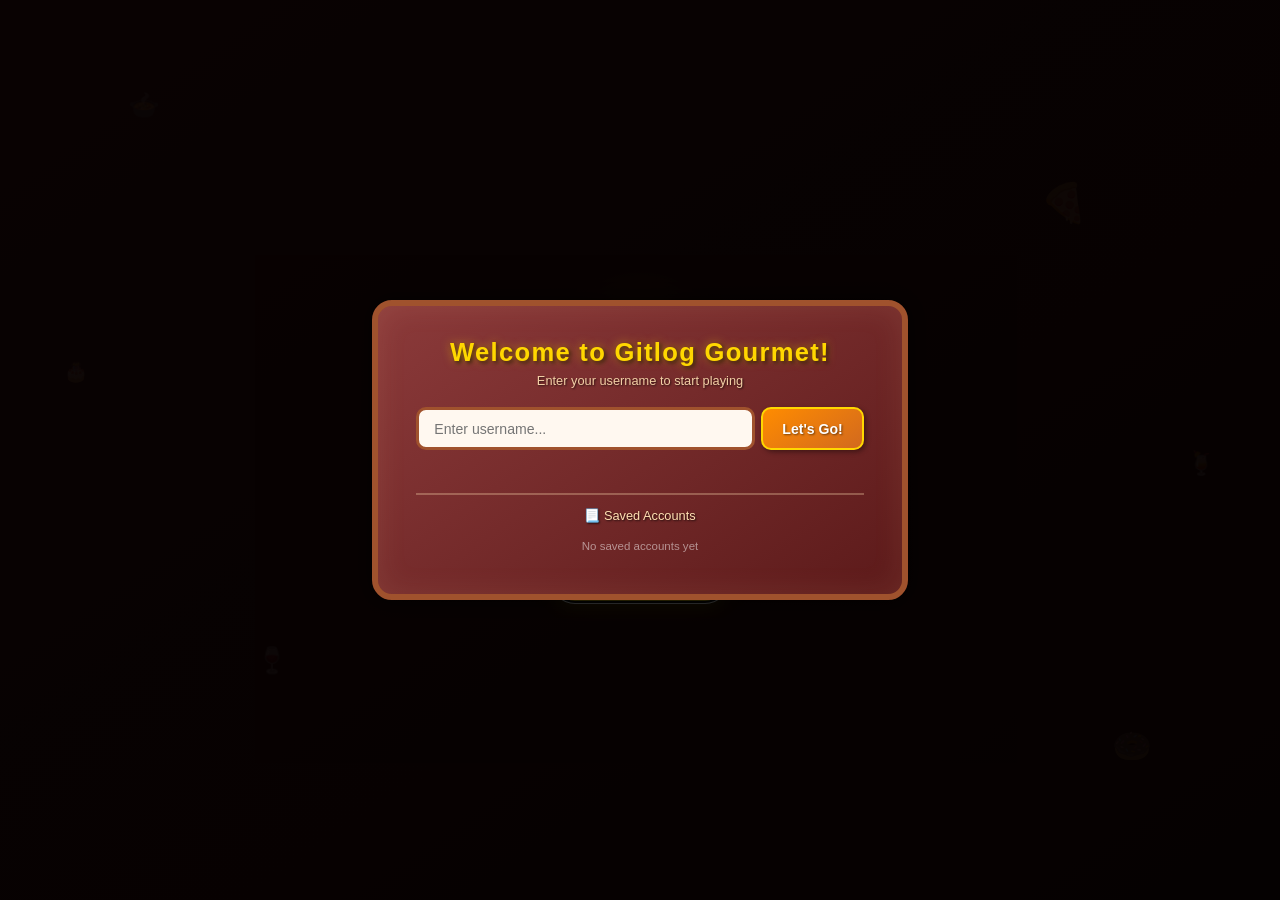
==== commit 23b197ac: "fix: feat(preloader): add 'Let's Go!' button to trigger BGM unmute on load complete" ====
--- a/index.html
+++ b/index.html
@@ -23,6 +23,7 @@
         </div>
         <div class="pl-percent">0%</div>
         <div class="pl-status">Preparing the kitchen...</div>
+        <button id="pl-start-btn" style="display:none;">&#127858; Let's Go!</button>
     </div>
     <div id="aspect-ratio-wrapper">
         <div id="game-container">
@@ -134,6 +135,7 @@
     <script src="js/preloader.js"></script>
     <script src="https://unpkg.com/@supabase/supabase-js@2"></script>
     <script src="js/supabase-helper.js"></script>
+    <script src="js/audio-manager.js"></script>
     <script src="js/username-manager.js"></script>
     <script src="js/animationElements.js"></script>
 </body>
--- a/css/styles.css
+++ b/css/styles.css
@@ -86,6 +86,35 @@
     color: rgba(255, 224, 178, 0.6);
     font-size: 0.9vw;
     margin-top: 0.5vw;
+}
+
+/* "Let's Go!" start button */
+#pl-start-btn {
+    display: none;
+    margin-top: 1.5vw;
+    padding: 0.8vw 2.5vw;
+    font-size: 1.3vw;
+    font-weight: bold;
+    font-family: 'Comic Neue', cursive, sans-serif;
+    color: #3E1F1F;
+    background: linear-gradient(145deg, #FFD700, #FF8C00);
+    border: 3px solid #FFD700;
+    border-radius: 30px;
+    cursor: pointer;
+    box-shadow: 0 0 20px rgba(255, 215, 0, 0.4), 0 4px 15px rgba(0, 0, 0, 0.3);
+    transition: transform 0.2s, box-shadow 0.2s;
+    letter-spacing: 0.05em;
+    animation: plBtnPulse 1.5s ease-in-out infinite;
+}
+
+#pl-start-btn:hover {
+    transform: scale(1.1);
+    box-shadow: 0 0 30px rgba(255, 215, 0, 0.6), 0 6px 20px rgba(0, 0, 0, 0.4);
+}
+
+@keyframes plBtnPulse {
+    0%, 100% { box-shadow: 0 0 20px rgba(255, 215, 0, 0.4), 0 4px 15px rgba(0, 0, 0, 0.3); }
+    50% { box-shadow: 0 0 35px rgba(255, 215, 0, 0.7), 0 4px 15px rgba(0, 0, 0, 0.3); }
 }
 
 /* Decorative floating food emojis */
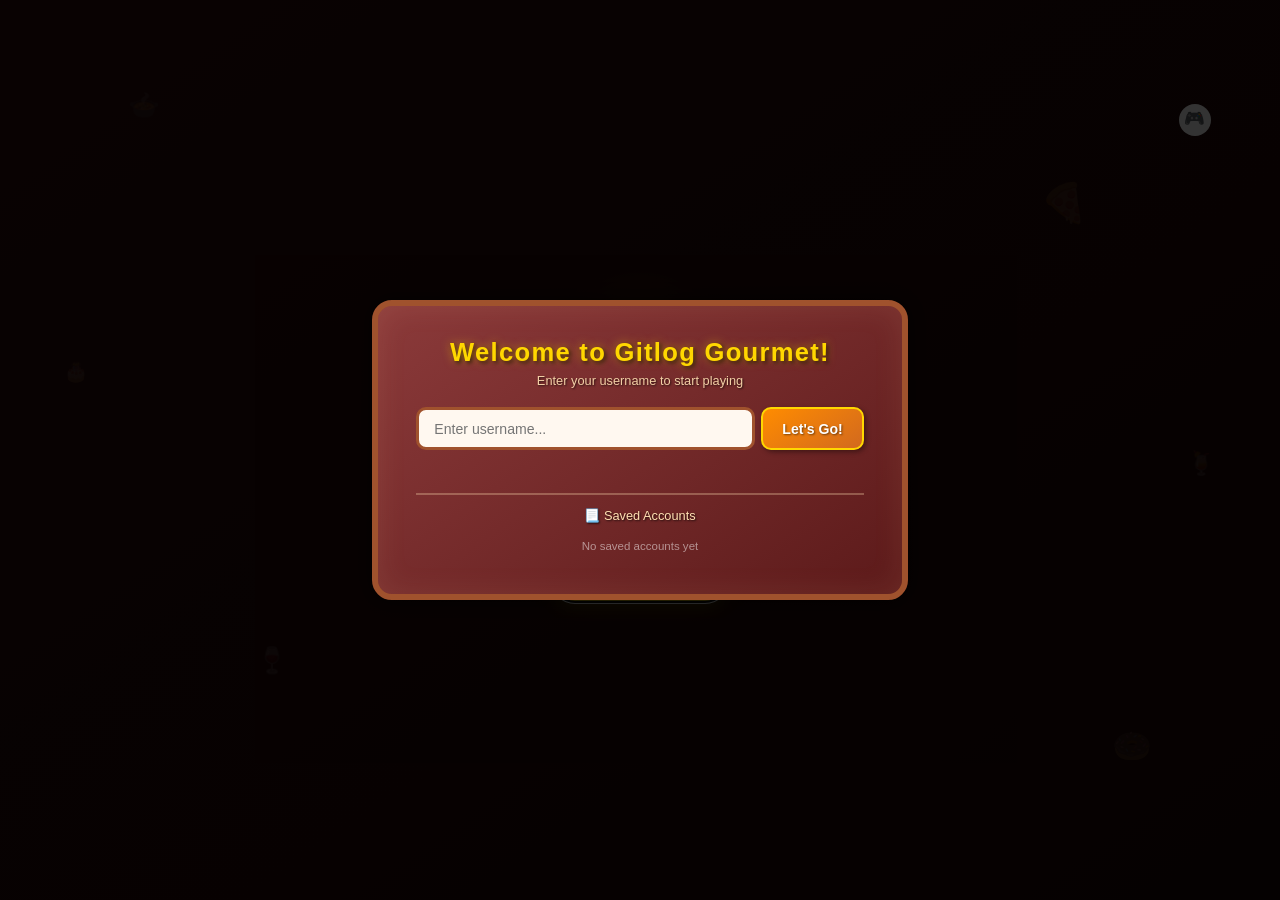
==== commit 313e9364: "feat: added audio settings on homepage/index.html" ====
--- a/index.html
+++ b/index.html
@@ -51,6 +51,9 @@
                         <path d="M8 0C3.58 0 0 3.58 0 8c0 3.54 2.29 6.53 5.47 7.59.4.07.55-.17.55-.38 0-.19-.01-.82-.01-1.49-2.01.37-2.53-.49-2.69-.94-.09-.23-.48-.94-.82-1.13-.28-.15-.68-.52-.01-.53.63-.01 1.08.58 1.23.82.72 1.21 1.87.87 2.33.66.07-.52.28-.87.51-1.07-1.78-.2-3.64-.89-3.64-3.95 0-.87.31-1.59.82-2.15-.08-.2-.36-1.02.08-2.12 0 0 .67-.21 2.2.82.64-.18 1.32-.27 2-.27.68 0 1.36.09 2 .27 1.53-1.04 2.2-.82 2.2-.82.44 1.1.16 1.92.08 2.12.51.56.82 1.27.82 2.15 0 3.07-1.87 3.75-3.65 3.95.29.25.54.73.54 1.48 0 1.07-.01 1.93-.01 2.2 0 .21.15.46.55.38A8.013 8.013 0 0016 8c0-4.42-3.58-8-8-8z"/>
                     </svg>
                 </a>
+
+                <!-- Settings button -->
+                <button id="settings-btn" onclick="toggleSettings()" title="Audio Settings">&#127918;</button>
 
                 <!-- <button id="home-menu-button" style="display:none;">
                     LOG OUT
@@ -132,10 +135,37 @@
         <p class="us-footer">Gitlog Gourmet &copy; 2025 &mdash; <span>CMSC 126</span></p>
     </div>
 
-    <script src="js/preloader.js"></script>
+    <!-- Settings Modal -->
+    <div id="settings-overlay">
+        <div id="settings-modal">
+            <h2>&#127918; Audio Settings</h2>
+            <div class="settings-section">
+                <div class="setting-row">
+                    <span class="setting-label">&#127925; BGM</span>
+                    <div class="setting-controls">
+                        <input type="checkbox" id="bgm-toggle" checked onchange="toggleBGM()">
+                        <input type="range" id="bgm-volume" min="0" max="1" step="0.05" value="0.5" oninput="setBGMVolume(this.value)">
+                        <span class="vol-pct" id="bgm-vol-pct">50%</span>
+                    </div>
+                </div>
+                <div class="setting-row">
+                    <span class="setting-label">&#128266; SFX</span>
+                    <div class="setting-controls">
+                        <input type="checkbox" id="sfx-toggle" checked onchange="toggleSFX()">
+                        <input type="range" id="sfx-volume" min="0" max="1" step="0.05" value="0.6" oninput="setSFXVolume(this.value)">
+                        <span class="vol-pct" id="sfx-vol-pct">60%</span>
+                    </div>
+                </div>
+            </div>
+            <button class="settings-close-btn" onclick="toggleSettings()">&#10005; Close</button>
+        </div>
+    </div>
+
     <script src="https://unpkg.com/@supabase/supabase-js@2"></script>
     <script src="js/supabase-helper.js"></script>
     <script src="js/audio-manager.js"></script>
+    <script src="js/settings-ui.js"></script>
+    <script src="js/preloader.js"></script>
     <script src="js/username-manager.js"></script>
     <script src="js/animationElements.js"></script>
 </body>
--- a/css/styles.css
+++ b/css/styles.css
@@ -549,6 +549,193 @@
     height: 100%;
 }
 
+/* ============================================
+   SETTINGS BUTTON
+   ============================================ */
+#settings-btn {
+    display: flex;
+    align-items: center;
+    justify-content: center;
+    width: 2.5vw;
+    height: 2.5vw;
+    color: rgb(236, 236, 236);
+    background: white;
+    border: 2px solid rgba(255, 255, 255, 0.2);
+    border-radius: 50%;
+    font-size: 1.3vw;
+    cursor: pointer;
+    position: absolute;
+    right: 5.5%;
+    top: 50%;
+    transform: translateY(-50%);
+    z-index: 5;
+    transition: transform 0.2s, color 0.2s, border-color 0.2s, background 0.2s;
+    padding: 0;
+    line-height: 1;
+    
+}
+
+#settings-btn:hover {
+    color: #FFD700;
+    border-color: #FFD700;
+    background: #FFD700;
+    transform: translateY(-50%) scale(1.15);
+}
+
+/* ============================================
+   SETTINGS MODAL
+   ============================================ */
+#settings-overlay {
+    display: none;
+    position: fixed;
+    top: 0;
+    left: 0;
+    width: 100%;
+    height: 100%;
+    background: rgba(0, 0, 0, 0.8);
+    z-index: 9999;
+    align-items: center;
+    justify-content: center;
+    font-family: 'Comic Neue', cursive, sans-serif;
+}
+
+#settings-overlay.active {
+    display: flex;
+    animation: settingsFadeIn 0.3s ease-out forwards;
+}
+
+@keyframes settingsFadeIn {
+    0% { opacity: 0; }
+    100% { opacity: 1; }
+}
+
+#settings-modal {
+    background: linear-gradient(145deg, #8B3A3A, #5C1A1A);
+    border: 4px solid #FFD700;
+    border-radius: 20px;
+    padding: 2vw 2.5vw;
+    width: 32vw;
+    max-width: 450px;
+    box-shadow: 0 0 30px rgba(255, 215, 0, 0.2), 0 0 60px rgba(0, 0, 0, 0.5);
+    animation: settingsPop 0.3s ease-out forwards;
+}
+
+@keyframes settingsPop {
+    0% { transform: scale(0.85); opacity: 0; }
+    100% { transform: scale(1); opacity: 1; }
+}
+
+#settings-modal h2 {
+    color: #FFD700;
+    font-size: 1.8vw;
+    margin: 0 0 1.5vw 0;
+    text-align: center;
+    text-shadow: 0 0 15px rgba(255, 215, 0, 0.3);
+    letter-spacing: 0.05em;
+}
+
+.settings-section {
+    display: flex;
+    flex-direction: column;
+    gap: 1.2vw;
+    margin-bottom: 1.5vw;
+}
+
+.setting-row {
+    display: flex;
+    justify-content: space-between;
+    align-items: center;
+    background: rgba(255, 255, 255, 0.08);
+    border-radius: 10px;
+    padding: 0.8vw 1.2vw;
+    border: 1px solid rgba(255, 215, 0, 0.15);
+}
+
+.setting-label {
+    color: #FFE0B2;
+    font-size: 1vw;
+    font-weight: bold;
+    letter-spacing: 0.03em;
+    white-space: nowrap;
+}
+
+.setting-controls {
+    display: flex;
+    align-items: center;
+    gap: 0.6vw;
+    flex-shrink: 0;
+}
+
+/* Checkbox styling */
+.setting-controls input[type="checkbox"] {
+    width: 1.3vw;
+    height: 1.3vw;
+    cursor: pointer;
+    accent-color: #FFD700;
+}
+
+/* Range slider styling */
+.setting-controls input[type="range"] {
+    width: 8vw;
+    height: 0.4vw;
+    -webkit-appearance: none;
+    appearance: none;
+    background: rgba(255, 255, 255, 0.2);
+    border-radius: 5px;
+    outline: none;
+    cursor: pointer;
+}
+
+.setting-controls input[type="range"]::-webkit-slider-thumb {
+    -webkit-appearance: none;
+    appearance: none;
+    width: 1.2vw;
+    height: 1.2vw;
+    border-radius: 50%;
+    background: linear-gradient(145deg, #FFD700, #FF8C00);
+    cursor: pointer;
+    border: 2px solid rgba(255, 255, 255, 0.3);
+    box-shadow: 0 0 8px rgba(255, 215, 0, 0.4);
+}
+
+.setting-controls input[type="range"]::-moz-range-thumb {
+    width: 1.2vw;
+    height: 1.2vw;
+    border-radius: 50%;
+    background: linear-gradient(145deg, #FFD700, #FF8C00);
+    cursor: pointer;
+    border: 2px solid rgba(255, 255, 255, 0.3);
+}
+
+.vol-pct {
+    color: #FFD700;
+    font-size: 0.85vw;
+    font-weight: bold;
+    min-width: 2.5vw;
+    text-align: right;
+}
+
+.settings-close-btn {
+    display: block;
+    margin: 0 auto;
+    padding: 0.6vw 2vw;
+    font-size: 1vw;
+    font-weight: bold;
+    font-family: 'Comic Neue', cursive, sans-serif;
+    color: #3E1F1F;
+    background: linear-gradient(145deg, #FFD700, #FF8C00);
+    border: 2px solid #FFD700;
+    border-radius: 20px;
+    cursor: pointer;
+    transition: transform 0.2s, box-shadow 0.2s;
+    box-shadow: 0 3px 10px rgba(0, 0, 0, 0.3);
+}
+
+.settings-close-btn:hover {
+    transform: scale(1.08);
+    box-shadow: 0 5px 15px rgba(255, 215, 0, 0.4);
+}
+
 #user-dropdown {
     display: none;
     position: absolute;
@@ -626,21 +813,21 @@
 
 
 .home-page #aspect-ratio-wrapper {
-    background-image: url("assets/images/home-screen-background-curtain.png");
+    background-image: url("../assets/images/home-screen-background-curtain.png");
 
 }
 
 .game1-page #aspect-ratio-wrapper {
     /* background-image: url("assets/images/game-screen-background.jpg"); */
-    background-image: url("assets/images/game-screen-background-darker.png");
+    background-image: url("../assets/images/game-screen-background-darker.png");
 }
 
 .game2-page #aspect-ratio-wrapper {
-    background-image: url("assets/images/game2-screen-background_darker.png");
+    background-image: url("../assets/images/game2-screen-background_darker.png");
 }
 
 .leaderboard-page #aspect-ratio-wrapper {
-    background-image: url("assets/images/leaderboard-bg.png");
+    background-image: url("../assets/images/leaderboard-bg.png");
 
 }
 
@@ -1073,7 +1260,7 @@
                 /* text-align: center; */
 
     
-                background-image: url("assets/images/Matching Game Tutorial.png");
+                background-image: url("../assets/images/Matching Game Tutorial.png");
                 background-size: contain;      
                 background-position: center;   
                 background-repeat: no-repeat;
@@ -1174,7 +1361,7 @@
 
                     /* box-shadow: 0 0 1px 1px #FFF, 0 0 1px 2px #FFE0B2, 0 0 3px 3px #FFAB91, 0 0 5px 5px #FF6F61; */
                     border: 5px hsl(0, 74%, 24%) solid;
-                    background-image: url("assets/images/Updated Instructions.png");
+                    background-image: url("../assets/images/Updated Instructions.png");
                     background-size: contain;      
                     background-position: center;   
                     background-repeat: no-repeat;
@@ -1447,7 +1634,7 @@
 
 
             #game2-attempt-container > div{
-                background-image: url("assets/images/Takeout box closed.png");
+                background-image: url("../assets/images/Takeout box closed.png");
                 background-size: cover;        
                 background-position: center;   
                 background-repeat: no-repeat;
@@ -2147,7 +2334,7 @@
 
 #home_leaderboard_transition {
     background-color: rgb(255, 255, 255);
-    background-image: url("assets/images/game2-screen-background_darker.jpg");
+    background-image: url("../assets/images/game2-screen-background_darker.jpg");
     width: 100%;
     height: 100%;
     position: absolute;
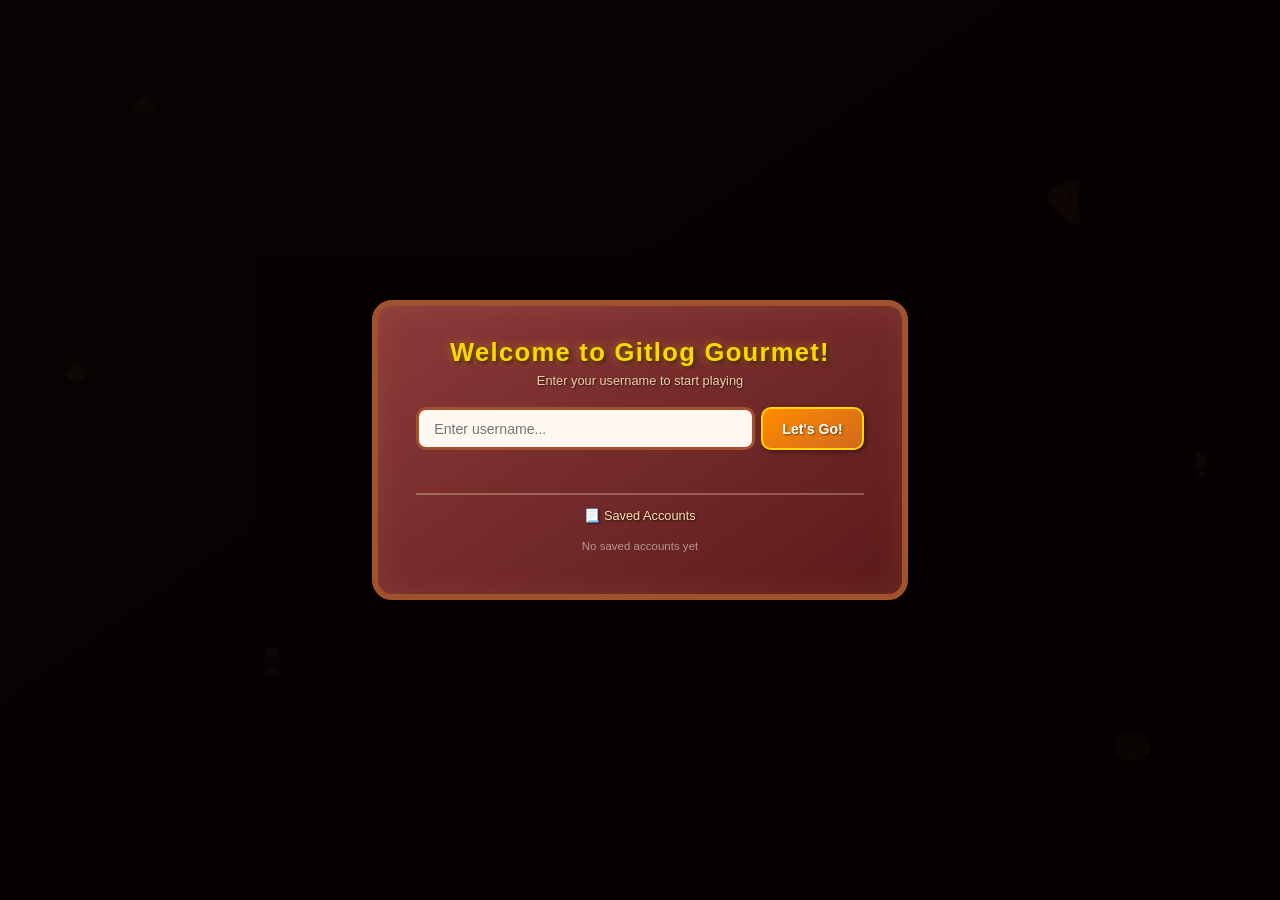
==== commit ab52c20a: "ui/ux: create a button on homepage where it shows the personal best score of the player" ====
--- a/index.html
+++ b/index.html
@@ -54,6 +54,9 @@
 
                 <!-- Settings button -->
                 <button id="settings-btn" onclick="toggleSettings()" title="Audio Settings">&#127918;</button>
+
+                <!-- Personal Best button -->
+                <button id="pb-btn" onclick="togglePersonalBest()" title="Personal Best">&#127942;</button>
 
                 <!-- <button id="home-menu-button" style="display:none;">
                     LOG OUT
@@ -135,6 +138,17 @@
         <p class="us-footer">Gitlog Gourmet &copy; 2025 &mdash; <span>CMSC 126</span></p>
     </div>
 
+    <!-- Personal Best Modal -->
+    <div id="pb-overlay">
+        <div id="pb-modal">
+            <h2>&#127942; Personal Best</h2>
+            <div id="pb-content">
+                <div class="pb-loading">Loading your records...</div>
+            </div>
+            <button class="pb-close-btn" onclick="togglePersonalBest()">&#10005; Close</button>
+        </div>
+    </div>
+
     <!-- Settings Modal -->
     <div id="settings-overlay">
         <div id="settings-modal">
--- a/css/styles.css
+++ b/css/styles.css
@@ -552,7 +552,8 @@
 /* ============================================
    SETTINGS BUTTON
    ============================================ */
-#settings-btn {
+#settings-btn,
+#pb-btn {
     display: flex;
     align-items: center;
     justify-content: center;
@@ -565,21 +566,164 @@
     font-size: 1.3vw;
     cursor: pointer;
     position: absolute;
-    right: 5.5%;
     top: 50%;
     transform: translateY(-50%);
-    z-index: 5;
     transition: transform 0.2s, color 0.2s, border-color 0.2s, background 0.2s;
     padding: 0;
     line-height: 1;
-    
-}
-
-#settings-btn:hover {
+}
+
+#settings-btn {
+    right: 5.5%;
+}
+
+#pb-btn {
+    right: 9%;
+}
+
+#settings-btn:hover,
+#pb-btn:hover {
     color: #FFD700;
     border-color: #FFD700;
     background: #FFD700;
     transform: translateY(-50%) scale(1.15);
+}
+
+/* ============================================
+   PERSONAL BEST MODAL
+   ============================================ */
+#pb-overlay {
+    display: none;
+    position: fixed;
+    top: 0;
+    left: 0;
+    width: 100%;
+    height: 100%;
+    background: rgba(0, 0, 0, 0.8);
+    z-index: 9999;
+    align-items: center;
+    justify-content: center;
+    font-family: 'Comic Neue', cursive, sans-serif;
+}
+
+#pb-overlay.active {
+    display: flex;
+    animation: settingsFadeIn 0.3s ease-out forwards;
+}
+
+#pb-modal {
+    background: linear-gradient(145deg, #8B3A3A, #5C1A1A);
+    border: 4px solid #FFD700;
+    border-radius: 20px;
+    padding: 1.5vw 2vw;
+    width: 28vw;
+    max-width: 400px;
+    box-shadow: 0 0 30px rgba(255, 215, 0, 0.2), 0 0 60px rgba(0, 0, 0, 0.5);
+    animation: settingsPop 0.3s ease-out forwards;
+}
+
+#pb-modal h2 {
+    color: #FFD700;
+    font-size: 1.8vw;
+    margin: 0 0 1vw 0;
+    text-align: center;
+    text-shadow: 0 0 15px rgba(255, 215, 0, 0.3);
+    letter-spacing: 0.05em;
+}
+
+#pb-content {
+    margin-bottom: 1vw;
+}
+
+.pb-loading, .pb-empty {
+    text-align: center;
+    color: #FFE0B2;
+    font-size: 1.1vw;
+    padding: 1.5vw 0;
+}
+
+.pb-user {
+    text-align: center;
+    color: #FFD700;
+    font-size: 1.2vw;
+    font-weight: bold;
+    margin-bottom: 1vw;
+    padding-bottom: 0.6vw;
+    border-bottom: 2px solid rgba(255, 215, 0, 0.2);
+}
+
+.pb-user span {
+    color: #FFFFFF;
+}
+
+.pb-game-row {
+    display: flex;
+    align-items: center;
+    gap: 0.8vw;
+    background: rgba(255, 255, 255, 0.08);
+    border-radius: 10px;
+    padding: 0.7vw 1vw;
+    margin-bottom: 0.6vw;
+    border: 1px solid rgba(255, 215, 0, 0.1);
+    transition: background 0.2s;
+}
+
+.pb-game-row:hover {
+    background: rgba(255, 255, 255, 0.13);
+}
+
+.pb-no-score {
+    opacity: 0.5;
+}
+
+.pb-game-icon {
+    font-size: 1.5vw;
+    flex-shrink: 0;
+}
+
+.pb-game-info {
+    flex: 1;
+}
+
+.pb-game-name {
+    color: #FFE0B2;
+    font-size: 0.95vw;
+    font-weight: bold;
+}
+
+.pb-game-diff {
+    color: rgba(255, 224, 178, 0.6);
+    font-size: 0.75vw;
+    margin-top: 0.15vw;
+}
+
+.pb-game-score {
+    color: #FFD700;
+    font-size: 1.3vw;
+    font-weight: bold;
+    text-shadow: 0 0 10px rgba(255, 215, 0, 0.3);
+    flex-shrink: 0;
+}
+
+.pb-close-btn {
+    display: block;
+    margin: 0 auto;
+    padding: 0.5vw 1.5vw;
+    font-size: 0.9vw;
+    font-weight: bold;
+    font-family: 'Comic Neue', cursive, sans-serif;
+    color: #3E1F1F;
+    background: linear-gradient(145deg, #FFD700, #FF8C00);
+    border: 2px solid #FFD700;
+    border-radius: 20px;
+    cursor: pointer;
+    transition: transform 0.2s, box-shadow 0.2s;
+    box-shadow: 0 3px 10px rgba(0, 0, 0, 0.3);
+}
+
+.pb-close-btn:hover {
+    transform: scale(1.08);
+    box-shadow: 0 5px 15px rgba(255, 215, 0, 0.4);
 }
 
 /* ============================================
@@ -2902,6 +3046,149 @@
     letter-spacing: 0.05em;
 }
 
+/* Correct Combo display for Game 2 end card */
+.correct-combo {
+    text-align: center;
+    margin-bottom: 0.6vw;
+    padding: 0.4vw 0.6vw;
+    background: rgba(255, 255, 255, 0.08);
+    border-radius: 8px;
+    border: 1px solid rgba(76, 175, 80, 0.4);
+}
+
+.combo-label {
+    font-size: 0.85vw;
+    color: #81C784;
+    font-weight: bold;
+    letter-spacing: 0.05em;
+    margin-bottom: 0.3vw;
+    text-shadow: 1px 1px 2px rgba(0, 0, 0, 0.5);
+}
+
+.combo-items {
+    display: flex;
+    justify-content: center;
+    gap: 0.4vw;
+}
+
+.combo-slot {
+    width: 2.5vw;
+    height: 2.5vw;
+    border-radius: 6px;
+    background: rgba(255, 255, 255, 0.1);
+    border: 1px solid rgba(255, 255, 255, 0.2);
+    display: flex;
+    align-items: center;
+    justify-content: center;
+    overflow: hidden;
+}
+
+.combo-slot img {
+    width: 100%;
+    height: 100%;
+    object-fit: cover;
+    border-radius: 4px;
+}
+
+/* ============================================
+   TOP 10 CELEBRATION
+   ============================================ */
+.celebration-container {
+    position: fixed;
+    top: 0;
+    left: 0;
+    width: 100%;
+    height: 100%;
+    pointer-events: none;
+    z-index: 999;
+    overflow: hidden;
+}
+
+.celebration-container .confetti {
+    position: absolute;
+    width: 10px;
+    height: 10px;
+    opacity: 0;
+    animation: confettiFall 3s ease-in forwards;
+}
+
+@keyframes confettiFall {
+    0% {
+        opacity: 1;
+        transform: translateY(-10vh) rotate(0deg) scale(1);
+    }
+    100% {
+        opacity: 0;
+        transform: translateY(110vh) rotate(720deg) scale(0.5);
+    }
+}
+
+/* Big rank reveal overlay */
+.rank-reveal {
+    position: fixed;
+    top: 0;
+    left: 0;
+    width: 100%;
+    height: 100%;
+    display: flex;
+    align-items: center;
+    justify-content: center;
+    z-index: 1001;
+    pointer-events: none;
+    animation: rankReveal 2.5s ease-out forwards;
+}
+
+.rank-reveal .big-rank {
+    font-family: 'Comic Neue', cursive, sans-serif;
+    font-size: 8vw;
+    font-weight: bold;
+    color: #FFD700;
+    text-shadow:
+        0 0 40px rgba(255, 215, 0, 0.6),
+        0 0 80px rgba(255, 215, 0, 0.3),
+        4px 4px 8px rgba(0, 0, 0, 0.8);
+    animation: bigRankPulse 2.5s ease-out forwards;
+    text-align: center;
+    line-height: 1.2;
+}
+
+.big-rank .big-rank-label {
+    display: block;
+    font-size: 3vw;
+    color: #FFE0B2;
+    text-shadow: 2px 2px 4px rgba(0, 0, 0, 0.8);
+}
+
+@keyframes bigRankPulse {
+    0% {
+        transform: scale(3);
+        opacity: 0;
+    }
+    20% {
+        transform: scale(1);
+        opacity: 1;
+    }
+    50% {
+        transform: scale(1.1);
+        opacity: 1;
+    }
+    70% {
+        transform: scale(1);
+        opacity: 1;
+    }
+    100% {
+        transform: scale(0.8);
+        opacity: 0;
+    }
+}
+
+@keyframes rankReveal {
+    0% { background: rgba(0, 0, 0, 0); }
+    15% { background: rgba(0, 0, 0, 0.7); }
+    60% { background: rgba(0, 0, 0, 0.7); }
+    100% { background: rgba(0, 0, 0, 0); }
+}
+
 /* Buttons */
 .end-card-buttons {
     display: flex;
